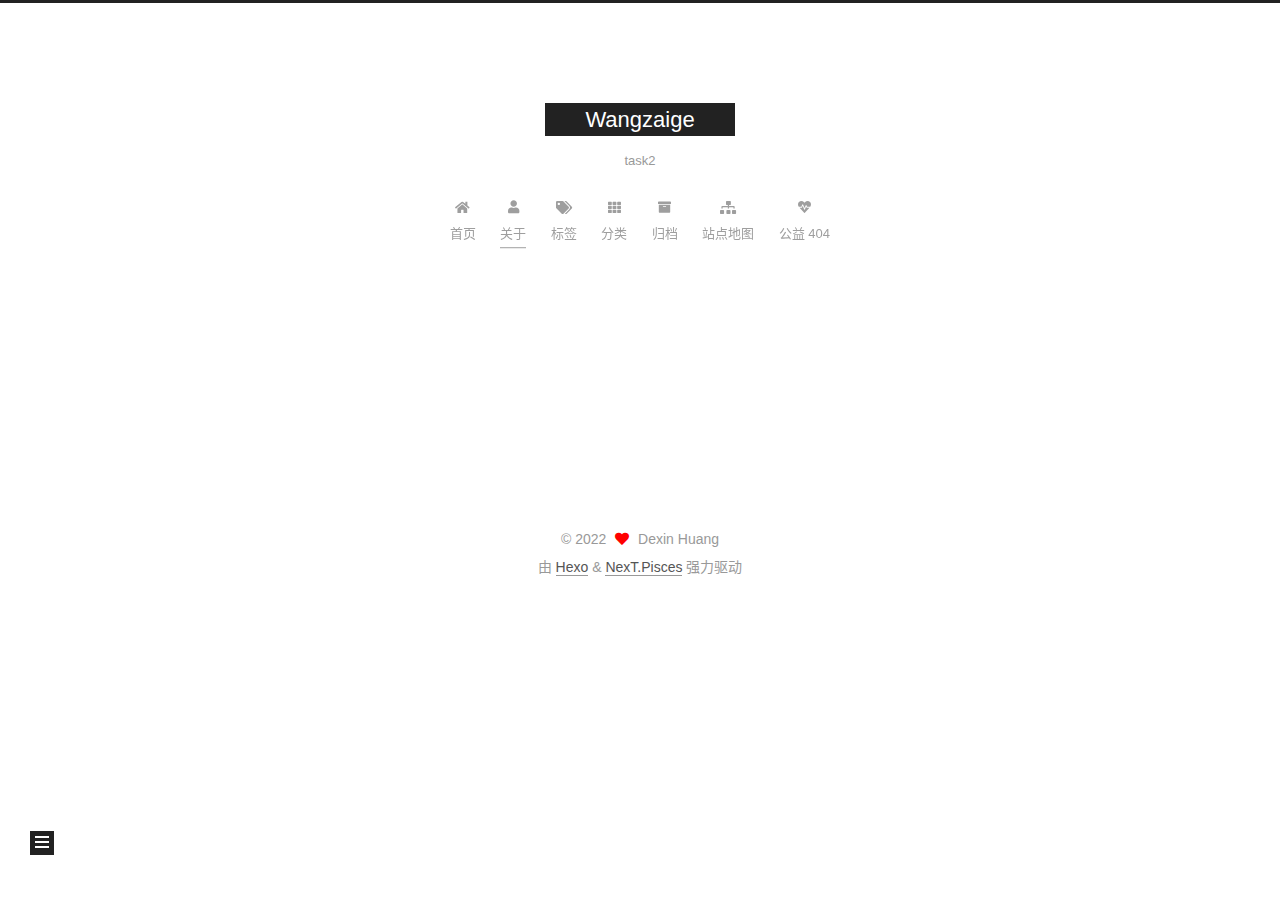
==== about/index.html @ 3ecdc61c "Site updated: 2022-09-15 17:42:38" ====
<!DOCTYPE html>
<html lang="zh-CN">
<head>
  <meta charset="UTF-8">
<meta name="viewport" content="width=device-width, initial-scale=1, maximum-scale=2">
<meta name="theme-color" content="#222">
<meta name="generator" content="Hexo 6.3.0">
  <link rel="apple-touch-icon" sizes="180x180" href="/images/apple-touch-icon-next.png">
  <link rel="icon" type="image/png" sizes="32x32" href="/images/favicon-32x32-next.png">
  <link rel="icon" type="image/png" sizes="16x16" href="/images/favicon-16x16-next.png">
  <link rel="mask-icon" href="/images/logo.svg" color="#222">

<link rel="stylesheet" href="/css/main.css">


<link rel="stylesheet" href="/lib/font-awesome/css/all.min.css">

<script id="hexo-configurations">
    var NexT = window.NexT || {};
    var CONFIG = {"hostname":"wangzaige88.github.io","root":"/","scheme":"Pisces","version":"7.8.0","exturl":false,"sidebar":{"position":"left","display":"post","padding":18,"offset":12,"onmobile":false},"copycode":{"enable":false,"show_result":false,"style":null},"back2top":{"enable":true,"sidebar":false,"scrollpercent":false},"bookmark":{"enable":false,"color":"#222","save":"auto"},"fancybox":false,"mediumzoom":false,"lazyload":false,"pangu":false,"comments":{"style":"tabs","active":null,"storage":true,"lazyload":false,"nav":null},"algolia":{"hits":{"per_page":10},"labels":{"input_placeholder":"Search for Posts","hits_empty":"We didn't find any results for the search: ${query}","hits_stats":"${hits} results found in ${time} ms"}},"localsearch":{"enable":false,"trigger":"auto","top_n_per_article":1,"unescape":false,"preload":false},"motion":{"enable":true,"async":false,"transition":{"post_block":"fadeIn","post_header":"slideDownIn","post_body":"slideDownIn","coll_header":"slideLeftIn","sidebar":"slideUpIn"}}};
  </script>

  <meta property="og:type" content="website">
<meta property="og:title" content="about">
<meta property="og:url" content="http://wangzaige88.github.io/about/index.html">
<meta property="og:site_name" content="Wangzaige">
<meta property="og:locale" content="zh_CN">
<meta property="article:published_time" content="2022-09-15T08:11:17.000Z">
<meta property="article:modified_time" content="2022-09-15T08:11:17.465Z">
<meta property="article:author" content="Dexin Huang">
<meta name="twitter:card" content="summary">

<link rel="canonical" href="http://wangzaige88.github.io/about/">


<script id="page-configurations">
  // https://hexo.io/docs/variables.html
  CONFIG.page = {
    sidebar: "",
    isHome : false,
    isPost : false,
    lang   : 'zh-CN'
  };
</script>

  <title>about | Wangzaige
</title>
  






  <noscript>
  <style>
  .use-motion .brand,
  .use-motion .menu-item,
  .sidebar-inner,
  .use-motion .post-block,
  .use-motion .pagination,
  .use-motion .comments,
  .use-motion .post-header,
  .use-motion .post-body,
  .use-motion .collection-header { opacity: initial; }

  .use-motion .site-title,
  .use-motion .site-subtitle {
    opacity: initial;
    top: initial;
  }

  .use-motion .logo-line-before i { left: initial; }
  .use-motion .logo-line-after i { right: initial; }
  </style>
</noscript>

<link rel="alternate" href="/atom.xml" title="Wangzaige" type="application/atom+xml">
</head>

<body itemscope itemtype="http://schema.org/WebPage">
  <div class="container use-motion">
    <div class="headband"></div>

    <header class="header" itemscope itemtype="http://schema.org/WPHeader">
      <div class="header-inner"><div class="site-brand-container">
  <div class="site-nav-toggle">
    <div class="toggle" aria-label="切换导航栏">
      <span class="toggle-line toggle-line-first"></span>
      <span class="toggle-line toggle-line-middle"></span>
      <span class="toggle-line toggle-line-last"></span>
    </div>
  </div>

  <div class="site-meta">

    <a href="/" class="brand" rel="start">
      <span class="logo-line-before"><i></i></span>
      <h1 class="site-title">Wangzaige</h1>
      <span class="logo-line-after"><i></i></span>
    </a>
      <p class="site-subtitle" itemprop="description">task2</p>
  </div>

  <div class="site-nav-right">
    <div class="toggle popup-trigger">
    </div>
  </div>
</div>




<nav class="site-nav">
  <ul id="menu" class="main-menu menu">
        <li class="menu-item menu-item-home">

    <a href="/" rel="section"><i class="fa fa-home fa-fw"></i>首页</a>

  </li>
        <li class="menu-item menu-item-about">

    <a href="/about/" rel="section"><i class="fa fa-user fa-fw"></i>关于</a>

  </li>
        <li class="menu-item menu-item-tags">

    <a href="/tags/" rel="section"><i class="fa fa-tags fa-fw"></i>标签</a>

  </li>
        <li class="menu-item menu-item-categories">

    <a href="/categories/" rel="section"><i class="fa fa-th fa-fw"></i>分类</a>

  </li>
        <li class="menu-item menu-item-archives">

    <a href="/archives/" rel="section"><i class="fa fa-archive fa-fw"></i>归档</a>

  </li>
        <li class="menu-item menu-item-sitemap">

    <a href="/sitemap.xml" rel="section"><i class="fa fa-sitemap fa-fw"></i>站点地图</a>

  </li>
        <li class="menu-item menu-item-commonweal">

    <a href="/404/" rel="section"><i class="fa fa-heartbeat fa-fw"></i>公益 404</a>

  </li>
  </ul>
</nav>




</div>
    </header>

    
  <div class="back-to-top">
    <i class="fa fa-arrow-up"></i>
    <span>0%</span>
  </div>


    <main class="main">
      <div class="main-inner">
        <div class="content-wrap">
          
  
  

          <div class="content page posts-expand">
            

    
    
    
    <div class="post-block" lang="zh-CN">
      <header class="post-header">

<h1 class="post-title" itemprop="name headline">about
</h1>

<div class="post-meta">
  

</div>

</header>

      
      
      
      <div class="post-body">
          
      </div>
      
      
      
    </div>
    

    
    
    


          </div>
          

<script>
  window.addEventListener('tabs:register', () => {
    let { activeClass } = CONFIG.comments;
    if (CONFIG.comments.storage) {
      activeClass = localStorage.getItem('comments_active') || activeClass;
    }
    if (activeClass) {
      let activeTab = document.querySelector(`a[href="#comment-${activeClass}"]`);
      if (activeTab) {
        activeTab.click();
      }
    }
  });
  if (CONFIG.comments.storage) {
    window.addEventListener('tabs:click', event => {
      if (!event.target.matches('.tabs-comment .tab-content .tab-pane')) return;
      let commentClass = event.target.classList[1];
      localStorage.setItem('comments_active', commentClass);
    });
  }
</script>

        </div>
          
  
  <div class="toggle sidebar-toggle">
    <span class="toggle-line toggle-line-first"></span>
    <span class="toggle-line toggle-line-middle"></span>
    <span class="toggle-line toggle-line-last"></span>
  </div>

  <aside class="sidebar">
    <div class="sidebar-inner">

      <ul class="sidebar-nav motion-element">
        <li class="sidebar-nav-toc">
          文章目录
        </li>
        <li class="sidebar-nav-overview">
          站点概览
        </li>
      </ul>

      <!--noindex-->
      <div class="post-toc-wrap sidebar-panel">
      </div>
      <!--/noindex-->

      <div class="site-overview-wrap sidebar-panel">
        <div class="site-author motion-element" itemprop="author" itemscope itemtype="http://schema.org/Person">
    <img class="site-author-image" itemprop="image" alt="Dexin Huang"
      src="/images/avatar.png">
  <p class="site-author-name" itemprop="name">Dexin Huang</p>
  <div class="site-description" itemprop="description"></div>
</div>
<div class="site-state-wrap motion-element">
  <nav class="site-state">
      <div class="site-state-item site-state-posts">
          <a href="/archives/">
        
          <span class="site-state-item-count">1</span>
          <span class="site-state-item-name">日志</span>
        </a>
      </div>
  </nav>
</div>



      </div>

    </div>
  </aside>
  <div id="sidebar-dimmer"></div>


      </div>
    </main>

    <footer class="footer">
      <div class="footer-inner">
        

        

<div class="copyright">
  
  &copy; 
  <span itemprop="copyrightYear">2022</span>
  <span class="with-love">
    <i class="fa fa-heart"></i>
  </span>
  <span class="author" itemprop="copyrightHolder">Dexin Huang</span>
</div>
  <div class="powered-by">由 <a href="https://hexo.io/" class="theme-link" rel="noopener" target="_blank">Hexo</a> & <a href="https://pisces.theme-next.org/" class="theme-link" rel="noopener" target="_blank">NexT.Pisces</a> 强力驱动
  </div>

        








      </div>
    </footer>
  </div>

  
  <script src="/lib/anime.min.js"></script>
  <script src="/lib/velocity/velocity.min.js"></script>
  <script src="/lib/velocity/velocity.ui.min.js"></script>

<script src="/js/utils.js"></script>

<script src="/js/motion.js"></script>


<script src="/js/schemes/pisces.js"></script>


<script src="/js/next-boot.js"></script>




  















  

  

</body>
</html>
---- css/main.css ----
:root {
  --body-bg-color: #fff;
  --content-bg-color: #fff;
  --card-bg-color: #f5f5f5;
  --text-color: #555;
  --blockquote-color: #666;
  --link-color: #555;
  --link-hover-color: #222;
  --brand-color: #fff;
  --brand-hover-color: #fff;
  --table-row-odd-bg-color: #f9f9f9;
  --table-row-hover-bg-color: #f5f5f5;
  --menu-item-bg-color: #f5f5f5;
  --btn-default-bg: #222;
  --btn-default-color: #fff;
  --btn-default-border-color: #222;
  --btn-default-hover-bg: #fff;
  --btn-default-hover-color: #222;
  --btn-default-hover-border-color: #222;
}
html {
  line-height: 1.15; /* 1 */
  -webkit-text-size-adjust: 100%; /* 2 */
}
body {
  margin: 0;
}
main {
  display: block;
}
h1 {
  font-size: 2em;
  margin: 0.67em 0;
}
hr {
  box-sizing: content-box; /* 1 */
  height: 0; /* 1 */
  overflow: visible; /* 2 */
}
pre {
  font-family: monospace, monospace; /* 1 */
  font-size: 1em; /* 2 */
}
a {
  background: transparent;
}
abbr[title] {
  border-bottom: none; /* 1 */
  text-decoration: underline; /* 2 */
  text-decoration: underline dotted; /* 2 */
}
b,
strong {
  font-weight: bolder;
}
code,
kbd,
samp {
  font-family: monospace, monospace; /* 1 */
  font-size: 1em; /* 2 */
}
small {
  font-size: 80%;
}
sub,
sup {
  font-size: 75%;
  line-height: 0;
  position: relative;
  vertical-align: baseline;
}
sub {
  bottom: -0.25em;
}
sup {
  top: -0.5em;
}
img {
  border-style: none;
}
button,
input,
optgroup,
select,
textarea {
  font-family: inherit; /* 1 */
  font-size: 100%; /* 1 */
  line-height: 1.15; /* 1 */
  margin: 0; /* 2 */
}
button,
input {
/* 1 */
  overflow: visible;
}
button,
select {
/* 1 */
  text-transform: none;
}
button,
[type='button'],
[type='reset'],
[type='submit'] {
  -webkit-appearance: button;
}
button::-moz-focus-inner,
[type='button']::-moz-focus-inner,
[type='reset']::-moz-focus-inner,
[type='submit']::-moz-focus-inner {
  border-style: none;
  padding: 0;
}
button:-moz-focusring,
[type='button']:-moz-focusring,
[type='reset']:-moz-focusring,
[type='submit']:-moz-focusring {
  outline: 1px dotted ButtonText;
}
fieldset {
  padding: 0.35em 0.75em 0.625em;
}
legend {
  box-sizing: border-box; /* 1 */
  color: inherit; /* 2 */
  display: table; /* 1 */
  max-width: 100%; /* 1 */
  padding: 0; /* 3 */
  white-space: normal; /* 1 */
}
progress {
  vertical-align: baseline;
}
textarea {
  overflow: auto;
}
[type='checkbox'],
[type='radio'] {
  box-sizing: border-box; /* 1 */
  padding: 0; /* 2 */
}
[type='number']::-webkit-inner-spin-button,
[type='number']::-webkit-outer-spin-button {
  height: auto;
}
[type='search'] {
  outline-offset: -2px; /* 2 */
  -webkit-appearance: textfield; /* 1 */
}
[type='search']::-webkit-search-decoration {
  -webkit-appearance: none;
}
::-webkit-file-upload-button {
  font: inherit; /* 2 */
  -webkit-appearance: button; /* 1 */
}
details {
  display: block;
}
summary {
  display: list-item;
}
template {
  display: none;
}
[hidden] {
  display: none;
}
::selection {
  background: #262a30;
  color: #eee;
}
html,
body {
  height: 100%;
}
body {
  background: var(--body-bg-color);
  color: var(--text-color);
  font-family: 'Lato', "PingFang SC", "Microsoft YaHei", sans-serif;
  font-size: 1em;
  line-height: 2;
}
@media (max-width: 991px) {
  body {
    padding-left: 0 !important;
    padding-right: 0 !important;
  }
}
h1,
h2,
h3,
h4,
h5,
h6 {
  font-family: 'Lato', "PingFang SC", "Microsoft YaHei", sans-serif;
  font-weight: bold;
  line-height: 1.5;
  margin: 20px 0 15px;
}
h1 {
  font-size: 1.5em;
}
h2 {
  font-size: 1.375em;
}
h3 {
  font-size: 1.25em;
}
h4 {
  font-size: 1.125em;
}
h5 {
  font-size: 1em;
}
h6 {
  font-size: 0.875em;
}
p {
  margin: 0 0 20px 0;
}
a,
span.exturl {
  border-bottom: 1px solid #999;
  color: var(--link-color);
  outline: 0;
  text-decoration: none;
  overflow-wrap: break-word;
  word-wrap: break-word;
  cursor: pointer;
}
a:hover,
span.exturl:hover {
  border-bottom-color: var(--link-hover-color);
  color: var(--link-hover-color);
}
iframe,
img,
video {
  display: block;
  margin-left: auto;
  margin-right: auto;
  max-width: 100%;
}
hr {
  background-image: repeating-linear-gradient(-45deg, #ddd, #ddd 4px, transparent 4px, transparent 8px);
  border: 0;
  height: 3px;
  margin: 40px 0;
}
blockquote {
  border-left: 4px solid #ddd;
  color: var(--blockquote-color);
  margin: 0;
  padding: 0 15px;
}
blockquote cite::before {
  content: '-';
  padding: 0 5px;
}
dt {
  font-weight: bold;
}
dd {
  margin: 0;
  padding: 0;
}
kbd {
  background-color: #f5f5f5;
  background-image: linear-gradient(#eee, #fff, #eee);
  border: 1px solid #ccc;
  border-radius: 0.2em;
  box-shadow: 0.1em 0.1em 0.2em rgba(0,0,0,0.1);
  color: #555;
  font-family: inherit;
  padding: 0.1em 0.3em;
  white-space: nowrap;
}
.table-container {
  overflow: auto;
}
table {
  border-collapse: collapse;
  border-spacing: 0;
  font-size: 0.875em;
  margin: 0 0 20px 0;
  width: 100%;
}
tbody tr:nth-of-type(odd) {
  background: var(--table-row-odd-bg-color);
}
tbody tr:hover {
  background: var(--table-row-hover-bg-color);
}
caption,
th,
td {
  font-weight: normal;
  padding: 8px;
  vertical-align: middle;
}
th,
td {
  border: 1px solid #ddd;
  border-bottom: 3px solid #ddd;
}
th {
  font-weight: 700;
  padding-bottom: 10px;
}
td {
  border-bottom-width: 1px;
}
.btn {
  background: var(--btn-default-bg);
  border: 2px solid var(--btn-default-border-color);
  border-radius: 0;
  color: var(--btn-default-color);
  display: inline-block;
  font-size: 0.875em;
  line-height: 2;
  padding: 0 20px;
  text-decoration: none;
  transition-property: background-color;
  transition-delay: 0s;
  transition-duration: 0.2s;
  transition-timing-function: ease-in-out;
}
.btn:hover {
  background: var(--btn-default-hover-bg);
  border-color: var(--btn-default-hover-border-color);
  color: var(--btn-default-hover-color);
}
.btn + .btn {
  margin: 0 0 8px 8px;
}
.btn .fa-fw {
  text-align: left;
  width: 1.285714285714286em;
}
.toggle {
  line-height: 0;
}
.toggle .toggle-line {
  background: #fff;
  display: inline-block;
  height: 2px;
  left: 0;
  position: relative;
  top: 0;
  transition: all 0.4s;
  vertical-align: top;
  width: 100%;
}
.toggle .toggle-line:not(:first-child) {
  margin-top: 3px;
}
.toggle.toggle-arrow .toggle-line-first {
  left: 50%;
  top: 2px;
  transform: rotate(45deg);
  width: 50%;
}
.toggle.toggle-arrow .toggle-line-middle {
  left: 2px;
  width: 90%;
}
.toggle.toggle-arrow .toggle-line-last {
  left: 50%;
  top: -2px;
  transform: rotate(-45deg);
  width: 50%;
}
.toggle.toggle-close .toggle-line-first {
  transform: rotate(-45deg);
  top: 5px;
}
.toggle.toggle-close .toggle-line-middle {
  opacity: 0;
}
.toggle.toggle-close .toggle-line-last {
  transform: rotate(45deg);
  top: -5px;
}
.highlight,
pre {
  background: #f7f7f7;
  color: #4d4d4c;
  line-height: 1.6;
  margin: 0 auto 20px;
}
pre,
code {
  font-family: consolas, Menlo, monospace, "PingFang SC", "Microsoft YaHei";
}
code {
  background: #eee;
  border-radius: 3px;
  color: #555;
  padding: 2px 4px;
  overflow-wrap: break-word;
  word-wrap: break-word;
}
.highlight *::selection {
  background: #d6d6d6;
}
.highlight pre {
  border: 0;
  margin: 0;
  padding: 10px 0;
}
.highlight table {
  border: 0;
  margin: 0;
  width: auto;
}
.highlight td {
  border: 0;
  padding: 0;
}
.highlight figcaption {
  background: #eff2f3;
  color: #4d4d4c;
  display: flex;
  font-size: 0.875em;
  justify-content: space-between;
  line-height: 1.2;
  padding: 0.5em;
}
.highlight figcaption a {
  color: #4d4d4c;
}
.highlight figcaption a:hover {
  border-bottom-color: #4d4d4c;
}
.highlight .gutter {
  -moz-user-select: none;
  -ms-user-select: none;
  -webkit-user-select: none;
  user-select: none;
}
.highlight .gutter pre {
  background: #eff2f3;
  color: #869194;
  padding-left: 10px;
  padding-right: 10px;
  text-align: right;
}
.highlight .code pre {
  background: #f7f7f7;
  padding-left: 10px;
  width: 100%;
}
.gist table {
  width: auto;
}
.gist table td {
  border: 0;
}
pre {
  overflow: auto;
  padding: 10px;
}
pre code {
  background: none;
  color: #4d4d4c;
  font-size: 0.875em;
  padding: 0;
  text-shadow: none;
}
pre .deletion {
  background: #fdd;
}
pre .addition {
  background: #dfd;
}
pre .meta {
  color: #eab700;
  -moz-user-select: none;
  -ms-user-select: none;
  -webkit-user-select: none;
  user-select: none;
}
pre .comment {
  color: #8e908c;
}
pre .variable,
pre .attribute,
pre .tag,
pre .name,
pre .regexp,
pre .ruby .constant,
pre .xml .tag .title,
pre .xml .pi,
pre .xml .doctype,
pre .html .doctype,
pre .css .id,
pre .css .class,
pre .css .pseudo {
  color: #c82829;
}
pre .number,
pre .preprocessor,
pre .built_in,
pre .builtin-name,
pre .literal,
pre .params,
pre .constant,
pre .command {
  color: #f5871f;
}
pre .ruby .class .title,
pre .css .rules .attribute,
pre .string,
pre .symbol,
pre .value,
pre .inheritance,
pre .header,
pre .ruby .symbol,
pre .xml .cdata,
pre .special,
pre .formula {
  color: #718c00;
}
pre .title,
pre .css .hexcolor {
  color: #3e999f;
}
pre .function,
pre .python .decorator,
pre .python .title,
pre .ruby .function .title,
pre .ruby .title .keyword,
pre .perl .sub,
pre .javascript .title,
pre .coffeescript .title {
  color: #4271ae;
}
pre .keyword,
pre .javascript .function {
  color: #8959a8;
}
.blockquote-center {
  border-left: none;
  margin: 40px 0;
  padding: 0;
  position: relative;
  text-align: center;
}
.blockquote-center .fa {
  display: block;
  opacity: 0.6;
  position: absolute;
  width: 100%;
}
.blockquote-center .fa-quote-left {
  border-top: 1px solid #ccc;
  text-align: left;
  top: -20px;
}
.blockquote-center .fa-quote-right {
  border-bottom: 1px solid #ccc;
  text-align: right;
  bottom: -20px;
}
.blockquote-center p,
.blockquote-center div {
  text-align: center;
}
.post-body .group-picture img {
  margin: 0 auto;
  padding: 0 3px;
}
.group-picture-row {
  margin-bottom: 6px;
  overflow: hidden;
}
.group-picture-column {
  float: left;
  margin-bottom: 10px;
}
.post-body .label {
  color: #555;
  display: inline;
  padding: 0 2px;
}
.post-body .label.default {
  background: #f0f0f0;
}
.post-body .label.primary {
  background: #efe6f7;
}
.post-body .label.info {
  background: #e5f2f8;
}
.post-body .label.success {
  background: #e7f4e9;
}
.post-body .label.warning {
  background: #fcf6e1;
}
.post-body .label.danger {
  background: #fae8eb;
}
.post-body .tabs {
  margin-bottom: 20px;
}
.post-body .tabs,
.tabs-comment {
  display: block;
  padding-top: 10px;
  position: relative;
}
.post-body .tabs ul.nav-tabs,
.tabs-comment ul.nav-tabs {
  display: flex;
  flex-wrap: wrap;
  margin: 0;
  margin-bottom: -1px;
  padding: 0;
}
@media (max-width: 413px) {
  .post-body .tabs ul.nav-tabs,
  .tabs-comment ul.nav-tabs {
    display: block;
    margin-bottom: 5px;
  }
}
.post-body .tabs ul.nav-tabs li.tab,
.tabs-comment ul.nav-tabs li.tab {
  border-bottom: 1px solid #ddd;
  border-left: 1px solid transparent;
  border-right: 1px solid transparent;
  border-top: 3px solid transparent;
  flex-grow: 1;
  list-style-type: none;
  border-radius: 0 0 0 0;
}
@media (max-width: 413px) {
  .post-body .tabs ul.nav-tabs li.tab,
  .tabs-comment ul.nav-tabs li.tab {
    border-bottom: 1px solid transparent;
    border-left: 3px solid transparent;
    border-right: 1px solid transparent;
    border-top: 1px solid transparent;
  }
}
@media (max-width: 413px) {
  .post-body .tabs ul.nav-tabs li.tab,
  .tabs-comment ul.nav-tabs li.tab {
    border-radius: 0;
  }
}
.post-body .tabs ul.nav-tabs li.tab a,
.tabs-comment ul.nav-tabs li.tab a {
  border-bottom: initial;
  display: block;
  line-height: 1.8;
  outline: 0;
  padding: 0.25em 0.75em;
  text-align: center;
  transition-delay: 0s;
  transition-duration: 0.2s;
  transition-timing-function: ease-out;
}
.post-body .tabs ul.nav-tabs li.tab a i,
.tabs-comment ul.nav-tabs li.tab a i {
  width: 1.285714285714286em;
}
.post-body .tabs ul.nav-tabs li.tab.active,
.tabs-comment ul.nav-tabs li.tab.active {
  border-bottom: 1px solid transparent;
  border-left: 1px solid #ddd;
  border-right: 1px solid #ddd;
  border-top: 3px solid #fc6423;
}
@media (max-width: 413px) {
  .post-body .tabs ul.nav-tabs li.tab.active,
  .tabs-comment ul.nav-tabs li.tab.active {
    border-bottom: 1px solid #ddd;
    border-left: 3px solid #fc6423;
    border-right: 1px solid #ddd;
    border-top: 1px solid #ddd;
  }
}
.post-body .tabs ul.nav-tabs li.tab.active a,
.tabs-comment ul.nav-tabs li.tab.active a {
  color: var(--link-color);
  cursor: default;
}
.post-body .tabs .tab-content .tab-pane,
.tabs-comment .tab-content .tab-pane {
  border: 1px solid #ddd;
  border-top: 0;
  padding: 20px 20px 0 20px;
  border-radius: 0;
}
.post-body .tabs .tab-content .tab-pane:not(.active),
.tabs-comment .tab-content .tab-pane:not(.active) {
  display: none;
}
.post-body .tabs .tab-content .tab-pane.active,
.tabs-comment .tab-content .tab-pane.active {
  display: block;
}
.post-body .tabs .tab-content .tab-pane.active:nth-of-type(1),
.tabs-comment .tab-content .tab-pane.active:nth-of-type(1) {
  border-radius: 0 0 0 0;
}
@media (max-width: 413px) {
  .post-body .tabs .tab-content .tab-pane.active:nth-of-type(1),
  .tabs-comment .tab-content .tab-pane.active:nth-of-type(1) {
    border-radius: 0;
  }
}
.post-body .note {
  border-radius: 3px;
  margin-bottom: 20px;
  padding: 1em;
  position: relative;
  border: 1px solid #eee;
  border-left-width: 5px;
}
.post-body .note h2,
.post-body .note h3,
.post-body .note h4,
.post-body .note h5,
.post-body .note h6 {
  margin-top: 0;
  border-bottom: initial;
  margin-bottom: 0;
  padding-top: 0;
}
.post-body .note p:first-child,
.post-body .note ul:first-child,
.post-body .note ol:first-child,
.post-body .note table:first-child,
.post-body .note pre:first-child,
.post-body .note blockquote:first-child,
.post-body .note img:first-child {
  margin-top: 0;
}
.post-body .note p:last-child,
.post-body .note ul:last-child,
.post-body .note ol:last-child,
.post-body .note table:last-child,
.post-body .note pre:last-child,
.post-body .note blockquote:last-child,
.post-body .note img:last-child {
  margin-bottom: 0;
}
.post-body .note.default {
  border-left-color: #777;
}
.post-body .note.default h2,
.post-body .note.default h3,
.post-body .note.default h4,
.post-body .note.default h5,
.post-body .note.default h6 {
  color: #777;
}
.post-body .note.primary {
  border-left-color: #6f42c1;
}
.post-body .note.primary h2,
.post-body .note.primary h3,
.post-body .note.primary h4,
.post-body .note.primary h5,
.post-body .note.primary h6 {
  color: #6f42c1;
}
.post-body .note.info {
  border-left-color: #428bca;
}
.post-body .note.info h2,
.post-body .note.info h3,
.post-body .note.info h4,
.post-body .note.info h5,
.post-body .note.info h6 {
  color: #428bca;
}
.post-body .note.success {
  border-left-color: #5cb85c;
}
.post-body .note.success h2,
.post-body .note.success h3,
.post-body .note.success h4,
.post-body .note.success h5,
.post-body .note.success h6 {
  color: #5cb85c;
}
.post-body .note.warning {
  border-left-color: #f0ad4e;
}
.post-body .note.warning h2,
.post-body .note.warning h3,
.post-body .note.warning h4,
.post-body .note.warning h5,
.post-body .note.warning h6 {
  color: #f0ad4e;
}
.post-body .note.danger {
  border-left-color: #d9534f;
}
.post-body .note.danger h2,
.post-body .note.danger h3,
.post-body .note.danger h4,
.post-body .note.danger h5,
.post-body .note.danger h6 {
  color: #d9534f;
}
.pagination .prev,
.pagination .next,
.pagination .page-number,
.pagination .space {
  display: inline-block;
  margin: 0 10px;
  padding: 0 11px;
  position: relative;
  top: -1px;
}
@media (max-width: 767px) {
  .pagination .prev,
  .pagination .next,
  .pagination .page-number,
  .pagination .space {
    margin: 0 5px;
  }
}
.pagination {
  border-top: 1px solid #eee;
  margin: 120px 0 0;
  text-align: center;
}
.pagination .prev,
.pagination .next,
.pagination .page-number {
  border-bottom: 0;
  border-top: 1px solid #eee;
  transition-property: border-color;
  transition-delay: 0s;
  transition-duration: 0.2s;
  transition-timing-function: ease-in-out;
}
.pagination .prev:hover,
.pagination .next:hover,
.pagination .page-number:hover {
  border-top-color: #222;
}
.pagination .space {
  margin: 0;
  padding: 0;
}
.pagination .prev {
  margin-left: 0;
}
.pagination .next {
  margin-right: 0;
}
.pagination .page-number.current {
  background: #ccc;
  border-top-color: #ccc;
  color: #fff;
}
@media (max-width: 767px) {
  .pagination {
    border-top: none;
  }
  .pagination .prev,
  .pagination .next,
  .pagination .page-number {
    border-bottom: 1px solid #eee;
    border-top: 0;
    margin-bottom: 10px;
    padding: 0 10px;
  }
  .pagination .prev:hover,
  .pagination .next:hover,
  .pagination .page-number:hover {
    border-bottom-color: #222;
  }
}
.comments {
  margin-top: 60px;
  overflow: hidden;
}
.comment-button-group {
  display: flex;
  flex-wrap: wrap-reverse;
  justify-content: center;
  margin: 1em 0;
}
.comment-button-group .comment-button {
  margin: 0.1em 0.2em;
}
.comment-button-group .comment-button.active {
  background: var(--btn-default-hover-bg);
  border-color: var(--btn-default-hover-border-color);
  color: var(--btn-default-hover-color);
}
.comment-position {
  display: none;
}
.comment-position.active {
  display: block;
}
.tabs-comment {
  background: var(--content-bg-color);
  margin-top: 4em;
  padding-top: 0;
}
.tabs-comment .comments {
  border: 0;
  box-shadow: none;
  margin-top: 0;
  padding-top: 0;
}
.container {
  min-height: 100%;
  position: relative;
}
.main-inner {
  margin: 0 auto;
  width: 700px;
}
@media (min-width: 1200px) {
  .main-inner {
    width: 800px;
  }
}
@media (min-width: 1600px) {
  .main-inner {
    width: 900px;
  }
}
@media (max-width: 767px) {
  .content-wrap {
    padding: 0 20px;
  }
}
.header {
  background: transparent;
}
.header-inner {
  margin: 0 auto;
  width: 700px;
}
@media (min-width: 1200px) {
  .header-inner {
    width: 800px;
  }
}
@media (min-width: 1600px) {
  .header-inner {
    width: 900px;
  }
}
.site-brand-container {
  display: flex;
  flex-shrink: 0;
  padding: 0 10px;
}
.headband {
  background: #222;
  height: 3px;
}
.site-meta {
  flex-grow: 1;
  text-align: center;
}
@media (max-width: 767px) {
  .site-meta {
    text-align: center;
  }
}
.brand {
  border-bottom: none;
  color: var(--brand-color);
  display: inline-block;
  line-height: 1.375em;
  padding: 0 40px;
  position: relative;
}
.brand:hover {
  color: var(--brand-hover-color);
}
.site-title {
  font-family: 'Lato', "PingFang SC", "Microsoft YaHei", sans-serif;
  font-size: 1.375em;
  font-weight: normal;
  margin: 0;
}
.site-subtitle {
  color: #999;
  font-size: 0.8125em;
  margin: 10px 0;
}
.use-motion .brand {
  opacity: 0;
}
.use-motion .site-title,
.use-motion .site-subtitle,
.use-motion .custom-logo-image {
  opacity: 0;
  position: relative;
  top: -10px;
}
.site-nav-toggle,
.site-nav-right {
  display: none;
}
@media (max-width: 767px) {
  .site-nav-toggle,
  .site-nav-right {
    display: flex;
    flex-direction: column;
    justify-content: center;
  }
}
.site-nav-toggle .toggle,
.site-nav-right .toggle {
  color: var(--text-color);
  padding: 10px;
  width: 22px;
}
.site-nav-toggle .toggle .toggle-line,
.site-nav-right .toggle .toggle-line {
  background: var(--text-color);
  border-radius: 1px;
}
.site-nav {
  display: block;
}
@media (max-width: 767px) {
  .site-nav {
    clear: both;
    display: none;
  }
}
.site-nav.site-nav-on {
  display: block;
}
.menu {
  margin-top: 20px;
  padding-left: 0;
  text-align: center;
}
.menu-item {
  display: inline-block;
  list-style: none;
  margin: 0 10px;
}
@media (max-width: 767px) {
  .menu-item {
    display: block;
    margin-top: 10px;
  }
  .menu-item.menu-item-search {
    display: none;
  }
}
.menu-item a,
.menu-item span.exturl {
  border-bottom: 0;
  display: block;
  font-size: 0.8125em;
  transition-property: border-color;
  transition-delay: 0s;
  transition-duration: 0.2s;
  transition-timing-function: ease-in-out;
}
@media (hover: none) {
  .menu-item a:hover,
  .menu-item span.exturl:hover {
    border-bottom-color: transparent !important;
  }
}
.menu-item .fa,
.menu-item .fab,
.menu-item .far,
.menu-item .fas {
  margin-right: 8px;
}
.menu-item .badge {
  display: inline-block;
  font-weight: bold;
  line-height: 1;
  margin-left: 0.35em;
  margin-top: 0.35em;
  text-align: center;
  white-space: nowrap;
}
@media (max-width: 767px) {
  .menu-item .badge {
    float: right;
    margin-left: 0;
  }
}
.menu-item-active a,
.menu .menu-item a:hover,
.menu .menu-item span.exturl:hover {
  background: var(--menu-item-bg-color);
}
.use-motion .menu-item {
  opacity: 0;
}
.sidebar {
  background: #222;
  bottom: 0;
  box-shadow: inset 0 2px 6px #000;
  position: fixed;
  top: 0;
}
@media (max-width: 991px) {
  .sidebar {
    display: none;
  }
}
.sidebar-inner {
  color: #999;
  padding: 18px 10px;
  text-align: center;
}
.cc-license {
  margin-top: 10px;
  text-align: center;
}
.cc-license .cc-opacity {
  border-bottom: none;
  opacity: 0.7;
}
.cc-license .cc-opacity:hover {
  opacity: 0.9;
}
.cc-license img {
  display: inline-block;
}
.site-author-image {
  border: 2px solid #333;
  display: block;
  margin: 0 auto;
  max-width: 96px;
  padding: 2px;
}
.site-author-name {
  color: #f5f5f5;
  font-weight: normal;
  margin: 5px 0 0;
  text-align: center;
}
.site-description {
  color: #999;
  font-size: 1em;
  margin-top: 5px;
  text-align: center;
}
.links-of-author {
  margin-top: 15px;
}
.links-of-author a,
.links-of-author span.exturl {
  border-bottom-color: #555;
  display: inline-block;
  font-size: 0.8125em;
  margin-bottom: 10px;
  margin-right: 10px;
  vertical-align: middle;
}
.links-of-author a::before,
.links-of-author span.exturl::before {
  background: #1de300;
  border-radius: 50%;
  content: ' ';
  display: inline-block;
  height: 4px;
  margin-right: 3px;
  vertical-align: middle;
  width: 4px;
}
.sidebar-button {
  margin-top: 15px;
}
.sidebar-button a {
  border: 1px solid #fc6423;
  border-radius: 4px;
  color: #fc6423;
  display: inline-block;
  padding: 0 15px;
}
.sidebar-button a .fa,
.sidebar-button a .fab,
.sidebar-button a .far,
.sidebar-button a .fas {
  margin-right: 5px;
}
.sidebar-button a:hover {
  background: #fc6423;
  border: 1px solid #fc6423;
  color: #fff;
}
.sidebar-button a:hover .fa,
.sidebar-button a:hover .fab,
.sidebar-button a:hover .far,
.sidebar-button a:hover .fas {
  color: #fff;
}
.links-of-blogroll {
  font-size: 0.8125em;
  margin-top: 10px;
}
.links-of-blogroll-title {
  font-size: 0.875em;
  font-weight: 600;
  margin-top: 0;
}
.links-of-blogroll-list {
  list-style: none;
  margin: 0;
  padding: 0;
}
#sidebar-dimmer {
  display: none;
}
@media (max-width: 767px) {
  #sidebar-dimmer {
    background: #000;
    display: block;
    height: 100%;
    left: 100%;
    opacity: 0;
    position: fixed;
    top: 0;
    width: 100%;
    z-index: 1100;
  }
  .sidebar-active + #sidebar-dimmer {
    opacity: 0.7;
    transform: translateX(-100%);
    transition: opacity 0.5s;
  }
}
.sidebar-nav {
  margin: 0;
  padding-bottom: 20px;
  padding-left: 0;
}
.sidebar-nav li {
  border-bottom: 1px solid transparent;
  color: #666;
  cursor: pointer;
  display: inline-block;
  font-size: 0.875em;
}
.sidebar-nav li.sidebar-nav-overview {
  margin-left: 10px;
}
.sidebar-nav li:hover {
  color: #f5f5f5;
}
.sidebar-nav .sidebar-nav-active {
  border-bottom-color: #87daff;
  color: #87daff;
}
.sidebar-nav .sidebar-nav-active:hover {
  color: #87daff;
}
.sidebar-panel {
  display: none;
  overflow-x: hidden;
  overflow-y: auto;
}
.sidebar-panel-active {
  display: block;
}
.sidebar-toggle {
  background: #222;
  bottom: 45px;
  cursor: pointer;
  height: 14px;
  left: 30px;
  padding: 5px;
  position: fixed;
  width: 14px;
  z-index: 1300;
}
@media (max-width: 991px) {
  .sidebar-toggle {
    left: 20px;
    opacity: 0.8;
    display: none;
  }
}
.sidebar-toggle:hover .toggle-line {
  background: #87daff;
}
.post-toc {
  font-size: 0.875em;
}
.post-toc ol {
  list-style: none;
  margin: 0;
  padding: 0 2px 5px 10px;
  text-align: left;
}
.post-toc ol > ol {
  padding-left: 0;
}
.post-toc ol a {
  transition-property: all;
  transition-delay: 0s;
  transition-duration: 0.2s;
  transition-timing-function: ease-in-out;
}
.post-toc .nav-item {
  line-height: 1.8;
  overflow: hidden;
  text-overflow: ellipsis;
  white-space: nowrap;
}
.post-toc .nav .nav-child {
  display: none;
}
.post-toc .nav .active > .nav-child {
  display: block;
}
.post-toc .nav .active-current > .nav-child {
  display: block;
}
.post-toc .nav .active-current > .nav-child > .nav-item {
  display: block;
}
.post-toc .nav .active > a {
  border-bottom-color: #87daff;
  color: #87daff;
}
.post-toc .nav .active-current > a {
  color: #87daff;
}
.post-toc .nav .active-current > a:hover {
  color: #87daff;
}
.site-state {
  display: flex;
  justify-content: center;
  line-height: 1.4;
  margin-top: 10px;
  overflow: hidden;
  text-align: center;
  white-space: nowrap;
}
.site-state-item {
  padding: 0 15px;
}
.site-state-item:not(:first-child) {
  border-left: 1px solid #333;
}
.site-state-item a {
  border-bottom: none;
}
.site-state-item-count {
  display: block;
  font-size: 1.25em;
  font-weight: 600;
  text-align: center;
}
.site-state-item-name {
  color: inherit;
  font-size: 0.875em;
}
.footer {
  color: #999;
  font-size: 0.875em;
  padding: 20px 0;
}
.footer.footer-fixed {
  bottom: 0;
  left: 0;
  position: absolute;
  right: 0;
}
.footer-inner {
  box-sizing: border-box;
  margin: 0 auto;
  text-align: center;
  width: 700px;
}
@media (min-width: 1200px) {
  .footer-inner {
    width: 800px;
  }
}
@media (min-width: 1600px) {
  .footer-inner {
    width: 900px;
  }
}
.languages {
  display: inline-block;
  font-size: 1.125em;
  position: relative;
}
.languages .lang-select-label span {
  margin: 0 0.5em;
}
.languages .lang-select {
  height: 100%;
  left: 0;
  opacity: 0;
  position: absolute;
  top: 0;
  width: 100%;
}
.with-love {
  color: #ff0000;
  display: inline-block;
  margin: 0 5px;
}
.powered-by,
.theme-info {
  display: inline-block;
}
@-moz-keyframes iconAnimate {
  0%, 100% {
    transform: scale(1);
  }
  10%, 30% {
    transform: scale(0.9);
  }
  20%, 40%, 60%, 80% {
    transform: scale(1.1);
  }
  50%, 70% {
    transform: scale(1.1);
  }
}
@-webkit-keyframes iconAnimate {
  0%, 100% {
    transform: scale(1);
  }
  10%, 30% {
    transform: scale(0.9);
  }
  20%, 40%, 60%, 80% {
    transform: scale(1.1);
  }
  50%, 70% {
    transform: scale(1.1);
  }
}
@-o-keyframes iconAnimate {
  0%, 100% {
    transform: scale(1);
  }
  10%, 30% {
    transform: scale(0.9);
  }
  20%, 40%, 60%, 80% {
    transform: scale(1.1);
  }
  50%, 70% {
    transform: scale(1.1);
  }
}
@keyframes iconAnimate {
  0%, 100% {
    transform: scale(1);
  }
  10%, 30% {
    transform: scale(0.9);
  }
  20%, 40%, 60%, 80% {
    transform: scale(1.1);
  }
  50%, 70% {
    transform: scale(1.1);
  }
}
.back-to-top {
  font-size: 12px;
  text-align: center;
  transition-delay: 0s;
  transition-duration: 0.2s;
  transition-timing-function: ease-in-out;
}
.back-to-top {
  background: #222;
  bottom: -100px;
  box-sizing: border-box;
  color: #fff;
  cursor: pointer;
  left: 30px;
  opacity: 1;
  padding: 0 6px;
  position: fixed;
  transition-property: bottom;
  z-index: 1300;
  width: 24px;
}
.back-to-top span {
  display: none;
}
.back-to-top:hover {
  color: #87daff;
}
.back-to-top.back-to-top-on {
  bottom: 19px;
}
@media (max-width: 991px) {
  .back-to-top {
    left: 20px;
    opacity: 0.8;
  }
}
.post-body {
  font-family: 'Lato', "PingFang SC", "Microsoft YaHei", sans-serif;
  overflow-wrap: break-word;
  word-wrap: break-word;
}
@media (min-width: 1200px) {
  .post-body {
    font-size: 1.125em;
  }
}
.post-body .exturl .fa {
  font-size: 0.875em;
  margin-left: 4px;
}
.post-body .image-caption,
.post-body .figure .caption {
  color: #999;
  font-size: 0.875em;
  font-weight: bold;
  line-height: 1;
  margin: -20px auto 15px;
  text-align: center;
}
.post-sticky-flag {
  display: inline-block;
  transform: rotate(30deg);
}
.post-button {
  margin-top: 40px;
  text-align: center;
}
.use-motion .post-block,
.use-motion .pagination,
.use-motion .comments {
  opacity: 0;
}
.use-motion .post-header {
  opacity: 0;
}
.use-motion .post-body {
  opacity: 0;
}
.use-motion .collection-header {
  opacity: 0;
}
.posts-collapse {
  margin-left: 35px;
  position: relative;
}
@media (max-width: 767px) {
  .posts-collapse {
    margin-left: 0px;
    margin-right: 0px;
  }
}
.posts-collapse .collection-title {
  font-size: 1.125em;
  position: relative;
}
.posts-collapse .collection-title::before {
  background: #999;
  border: 1px solid #fff;
  border-radius: 50%;
  content: ' ';
  height: 10px;
  left: 0;
  margin-left: -6px;
  margin-top: -4px;
  position: absolute;
  top: 50%;
  width: 10px;
}
.posts-collapse .collection-year {
  font-size: 1.5em;
  font-weight: bold;
  margin: 60px 0;
  position: relative;
}
.posts-collapse .collection-year::before {
  background: #bbb;
  border-radius: 50%;
  content: ' ';
  height: 8px;
  left: 0;
  margin-left: -4px;
  margin-top: -4px;
  position: absolute;
  top: 50%;
  width: 8px;
}
.posts-collapse .collection-header {
  display: block;
  margin: 0 0 0 20px;
}
.posts-collapse .collection-header small {
  color: #bbb;
  margin-left: 5px;
}
.posts-collapse .post-header {
  border-bottom: 1px dashed #ccc;
  margin: 30px 0;
  padding-left: 15px;
  position: relative;
  transition-property: border;
  transition-delay: 0s;
  transition-duration: 0.2s;
  transition-timing-function: ease-in-out;
}
.posts-collapse .post-header::before {
  background: #bbb;
  border: 1px solid #fff;
  border-radius: 50%;
  content: ' ';
  height: 6px;
  left: 0;
  margin-left: -4px;
  position: absolute;
  top: 0.75em;
  transition-property: background;
  width: 6px;
  transition-delay: 0s;
  transition-duration: 0.2s;
  transition-timing-function: ease-in-out;
}
.posts-collapse .post-header:hover {
  border-bottom-color: #666;
}
.posts-collapse .post-header:hover::before {
  background: #222;
}
.posts-collapse .post-meta {
  display: inline;
  font-size: 0.75em;
  margin-right: 10px;
}
.posts-collapse .post-title {
  display: inline;
}
.posts-collapse .post-title a,
.posts-collapse .post-title span.exturl {
  border-bottom: none;
  color: var(--link-color);
}
.posts-collapse .post-title .fa-external-link-alt {
  font-size: 0.875em;
  margin-left: 5px;
}
.posts-collapse::before {
  background: #f5f5f5;
  content: ' ';
  height: 100%;
  left: 0;
  margin-left: -2px;
  position: absolute;
  top: 1.25em;
  width: 4px;
}
.post-eof {
  background: #ccc;
  height: 1px;
  margin: 80px auto 60px;
  text-align: center;
  width: 8%;
}
.post-block:last-of-type .post-eof {
  display: none;
}
.content {
  padding-top: 40px;
}
@media (min-width: 992px) {
  .post-body {
    text-align: justify;
  }
}
@media (max-width: 991px) {
  .post-body {
    text-align: justify;
  }
}
.post-body h1,
.post-body h2,
.post-body h3,
.post-body h4,
.post-body h5,
.post-body h6 {
  padding-top: 10px;
}
.post-body h1 .header-anchor,
.post-body h2 .header-anchor,
.post-body h3 .header-anchor,
.post-body h4 .header-anchor,
.post-body h5 .header-anchor,
.post-body h6 .header-anchor {
  border-bottom-style: none;
  color: #ccc;
  float: right;
  margin-left: 10px;
  visibility: hidden;
}
.post-body h1 .header-anchor:hover,
.post-body h2 .header-anchor:hover,
.post-body h3 .header-anchor:hover,
.post-body h4 .header-anchor:hover,
.post-body h5 .header-anchor:hover,
.post-body h6 .header-anchor:hover {
  color: inherit;
}
.post-body h1:hover .header-anchor,
.post-body h2:hover .header-anchor,
.post-body h3:hover .header-anchor,
.post-body h4:hover .header-anchor,
.post-body h5:hover .header-anchor,
.post-body h6:hover .header-anchor {
  visibility: visible;
}
.post-body iframe,
.post-body img,
.post-body video {
  margin-bottom: 20px;
}
.post-body .video-container {
  height: 0;
  margin-bottom: 20px;
  overflow: hidden;
  padding-top: 75%;
  position: relative;
  width: 100%;
}
.post-body .video-container iframe,
.post-body .video-container object,
.post-body .video-container embed {
  height: 100%;
  left: 0;
  margin: 0;
  position: absolute;
  top: 0;
  width: 100%;
}
.post-gallery {
  align-items: center;
  display: grid;
  grid-gap: 10px;
  grid-template-columns: 1fr 1fr 1fr;
  margin-bottom: 20px;
}
@media (max-width: 767px) {
  .post-gallery {
    grid-template-columns: 1fr 1fr;
  }
}
.post-gallery a {
  border: 0;
}
.post-gallery img {
  margin: 0;
}
.posts-expand .post-header {
  font-size: 1.125em;
}
.posts-expand .post-title {
  font-size: 1.5em;
  font-weight: normal;
  margin: initial;
  text-align: center;
  overflow-wrap: break-word;
  word-wrap: break-word;
}
.posts-expand .post-title-link {
  border-bottom: none;
  color: var(--link-color);
  display: inline-block;
  position: relative;
  vertical-align: top;
}
.posts-expand .post-title-link::before {
  background: var(--link-color);
  bottom: 0;
  content: '';
  height: 2px;
  left: 0;
  position: absolute;
  transform: scaleX(0);
  visibility: hidden;
  width: 100%;
  transition-delay: 0s;
  transition-duration: 0.2s;
  transition-timing-function: ease-in-out;
}
.posts-expand .post-title-link:hover::before {
  transform: scaleX(1);
  visibility: visible;
}
.posts-expand .post-title-link .fa-external-link-alt {
  font-size: 0.875em;
  margin-left: 5px;
}
.posts-expand .post-meta {
  color: #999;
  font-family: 'Lato', "PingFang SC", "Microsoft YaHei", sans-serif;
  font-size: 0.75em;
  margin: 3px 0 60px 0;
  text-align: center;
}
.posts-expand .post-meta .post-description {
  font-size: 0.875em;
  margin-top: 2px;
}
.posts-expand .post-meta time {
  border-bottom: 1px dashed #999;
  cursor: pointer;
}
.post-meta .post-meta-item + .post-meta-item::before {
  content: '|';
  margin: 0 0.5em;
}
.post-meta-divider {
  margin: 0 0.5em;
}
.post-meta-item-icon {
  margin-right: 3px;
}
@media (max-width: 991px) {
  .post-meta-item-icon {
    display: inline-block;
  }
}
@media (max-width: 991px) {
  .post-meta-item-text {
    display: none;
  }
}
.post-nav {
  border-top: 1px solid #eee;
  display: flex;
  justify-content: space-between;
  margin-top: 15px;
  padding: 10px 5px 0;
}
.post-nav-item {
  flex: 1;
}
.post-nav-item a {
  border-bottom: none;
  display: block;
  font-size: 0.875em;
  line-height: 1.6;
  position: relative;
}
.post-nav-item a:active {
  top: 2px;
}
.post-nav-item .fa {
  font-size: 0.75em;
}
.post-nav-item:first-child {
  margin-right: 15px;
}
.post-nav-item:first-child .fa {
  margin-right: 5px;
}
.post-nav-item:last-child {
  margin-left: 15px;
  text-align: right;
}
.post-nav-item:last-child .fa {
  margin-left: 5px;
}
.rtl.post-body p,
.rtl.post-body a,
.rtl.post-body h1,
.rtl.post-body h2,
.rtl.post-body h3,
.rtl.post-body h4,
.rtl.post-body h5,
.rtl.post-body h6,
.rtl.post-body li,
.rtl.post-body ul,
.rtl.post-body ol {
  direction: rtl;
  font-family: UKIJ Ekran;
}
.rtl.post-title {
  font-family: UKIJ Ekran;
}
.post-tags {
  margin-top: 40px;
  text-align: center;
}
.post-tags a {
  display: inline-block;
  font-size: 0.8125em;
}
.post-tags a:not(:last-child) {
  margin-right: 10px;
}
.post-widgets {
  border-top: 1px solid #eee;
  margin-top: 15px;
  text-align: center;
}
.wp_rating {
  height: 20px;
  line-height: 20px;
  margin-top: 10px;
  padding-top: 6px;
  text-align: center;
}
.social-like {
  display: flex;
  font-size: 0.875em;
  justify-content: center;
  text-align: center;
}
.reward-container {
  margin: 20px auto;
  padding: 10px 0;
  text-align: center;
  width: 90%;
}
.reward-container button {
  background: transparent;
  border: 1px solid #fc6423;
  border-radius: 0;
  color: #fc6423;
  cursor: pointer;
  line-height: 2;
  outline: 0;
  padding: 0 15px;
  vertical-align: text-top;
}
.reward-container button:hover {
  background: #fc6423;
  border: 1px solid transparent;
  color: #fa9366;
}
#qr {
  padding-top: 20px;
}
#qr a {
  border: 0;
}
#qr img {
  display: inline-block;
  margin: 0.8em 2em 0 2em;
  max-width: 100%;
  width: 180px;
}
#qr p {
  text-align: center;
}
.category-all-page .category-all-title {
  text-align: center;
}
.category-all-page .category-all {
  margin-top: 20px;
}
.category-all-page .category-list {
  list-style: none;
  margin: 0;
  padding: 0;
}
.category-all-page .category-list-item {
  margin: 5px 10px;
}
.category-all-page .category-list-count {
  color: #bbb;
}
.category-all-page .category-list-count::before {
  content: ' (';
  display: inline;
}
.category-all-page .category-list-count::after {
  content: ') ';
  display: inline;
}
.category-all-page .category-list-child {
  padding-left: 10px;
}
.event-list {
  padding: 0;
}
.event-list hr {
  background: #222;
  margin: 20px 0 45px 0;
}
.event-list hr::after {
  background: #222;
  color: #fff;
  content: 'NOW';
  display: inline-block;
  font-weight: bold;
  padding: 0 5px;
  text-align: right;
}
.event-list .event {
  background: #222;
  margin: 20px 0;
  min-height: 40px;
  padding: 15px 0 15px 10px;
}
.event-list .event .event-summary {
  color: #fff;
  margin: 0;
  padding-bottom: 3px;
}
.event-list .event .event-summary::before {
  animation: dot-flash 1s alternate infinite ease-in-out;
  color: #fff;
  content: '\f111';
  display: inline-block;
  font-size: 10px;
  margin-right: 25px;
  vertical-align: middle;
  font-family: 'Font Awesome 5 Free';
  font-weight: 900;
}
.event-list .event .event-relative-time {
  color: #bbb;
  display: inline-block;
  font-size: 12px;
  font-weight: normal;
  padding-left: 12px;
}
.event-list .event .event-details {
  color: #fff;
  display: block;
  line-height: 18px;
  margin-left: 56px;
  padding-bottom: 6px;
  padding-top: 3px;
  text-indent: -24px;
}
.event-list .event .event-details::before {
  color: #fff;
  display: inline-block;
  margin-right: 9px;
  text-align: center;
  text-indent: 0;
  width: 14px;
  font-family: 'Font Awesome 5 Free';
  font-weight: 900;
}
.event-list .event .event-details.event-location::before {
  content: '\f041';
}
.event-list .event .event-details.event-duration::before {
  content: '\f017';
}
.event-list .event-past {
  background: #f5f5f5;
}
.event-list .event-past .event-summary,
.event-list .event-past .event-details {
  color: #bbb;
  opacity: 0.9;
}
.event-list .event-past .event-summary::before,
.event-list .event-past .event-details::before {
  animation: none;
  color: #bbb;
}
@-moz-keyframes dot-flash {
  from {
    opacity: 1;
    transform: scale(1);
  }
  to {
    opacity: 0;
    transform: scale(0.8);
  }
}
@-webkit-keyframes dot-flash {
  from {
    opacity: 1;
    transform: scale(1);
  }
  to {
    opacity: 0;
    transform: scale(0.8);
  }
}
@-o-keyframes dot-flash {
  from {
    opacity: 1;
    transform: scale(1);
  }
  to {
    opacity: 0;
    transform: scale(0.8);
  }
}
@keyframes dot-flash {
  from {
    opacity: 1;
    transform: scale(1);
  }
  to {
    opacity: 0;
    transform: scale(0.8);
  }
}
ul.breadcrumb {
  font-size: 0.75em;
  list-style: none;
  margin: 1em 0;
  padding: 0 2em;
  text-align: center;
}
ul.breadcrumb li {
  display: inline;
}
ul.breadcrumb li + li::before {
  content: '/\00a0';
  font-weight: normal;
  padding: 0.5em;
}
ul.breadcrumb li + li:last-child {
  font-weight: bold;
}
.tag-cloud {
  text-align: center;
}
.tag-cloud a {
  display: inline-block;
  margin: 10px;
}
.tag-cloud a:hover {
  color: var(--link-hover-color) !important;
}
@media (max-width: 767px) {
  .header-inner,
  .main-inner,
  .footer-inner {
    width: auto;
  }
}
.header-inner {
  padding-top: 100px;
}
@media (max-width: 767px) {
  .header-inner {
    padding-top: 50px;
  }
}
.main-inner {
  padding-bottom: 60px;
}
.content {
  padding-top: 70px;
}
@media (max-width: 767px) {
  .content {
    padding-top: 35px;
  }
}
embed {
  display: block;
  margin: 0 auto 25px auto;
}
.custom-logo .site-meta-headline {
  text-align: center;
}
.custom-logo .site-title {
  color: #222;
  margin: 10px auto 0;
}
.custom-logo .site-title a {
  border: 0;
}
.custom-logo-image {
  background: #fff;
  margin: 0 auto;
  max-width: 150px;
  padding: 5px;
}
.brand {
  background: var(--btn-default-bg);
}
@media (max-width: 767px) {
  .site-nav {
    border-bottom: 1px solid #ddd;
    border-top: 1px solid #ddd;
    left: 0;
    margin: 0;
    padding: 0;
    width: 100%;
  }
}
@media (max-width: 767px) {
  .menu {
    text-align: left;
  }
}
.menu-item-active a,
.menu .menu-item a:hover,
.menu .menu-item span.exturl:hover {
  background: transparent;
  border-bottom: 1px solid var(--link-hover-color) !important;
}
@media (max-width: 767px) {
  .menu-item-active a,
  .menu .menu-item a:hover,
  .menu .menu-item span.exturl:hover {
    border-bottom: 1px dotted #ddd !important;
  }
}
@media (max-width: 767px) {
  .menu .menu-item {
    margin: 0 10px;
  }
}
.menu .menu-item a,
.menu .menu-item span.exturl {
  border-bottom: 1px solid transparent;
}
@media (max-width: 767px) {
  .menu .menu-item a,
  .menu .menu-item span.exturl {
    padding: 5px 10px;
  }
}
@media (min-width: 768px) {
  .menu .menu-item .fa,
  .menu .menu-item .fab,
  .menu .menu-item .far,
  .menu .menu-item .fas {
    display: block;
    line-height: 2;
    margin-right: 0;
    width: 100%;
  }
}
.menu .menu-item .badge {
  background: #eee;
  padding: 1px 4px;
}
.sub-menu {
  margin: 10px 0;
}
.sub-menu .menu-item {
  display: inline-block;
}
.sidebar {
  left: -320px;
}
.sidebar.sidebar-active {
  left: 0;
}
.sidebar {
  width: 320px;
  z-index: 1200;
  transition-delay: 0s;
  transition-duration: 0.2s;
  transition-timing-function: ease-out;
}
.sidebar a,
.sidebar span.exturl {
  border-bottom-color: #555;
  color: #999;
}
.sidebar a:hover,
.sidebar span.exturl:hover {
  border-bottom-color: #eee;
  color: #eee;
}
.links-of-blogroll-item {
  padding: 2px 10px;
}
.links-of-blogroll-item a,
.links-of-blogroll-item span.exturl {
  box-sizing: border-box;
  display: inline-block;
  max-width: 280px;
  overflow: hidden;
  text-overflow: ellipsis;
  white-space: nowrap;
}
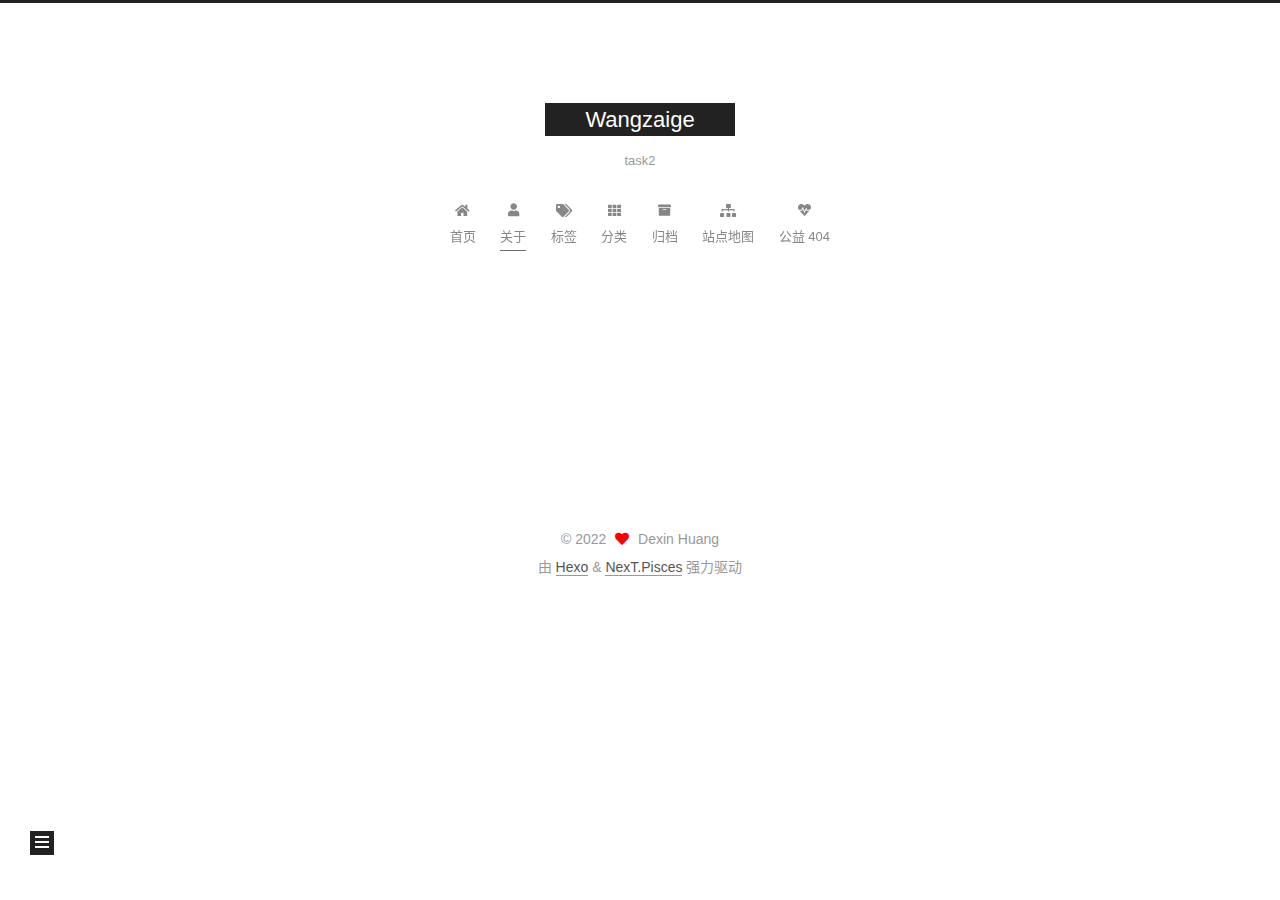
==== commit f8e78e9c: "Site updated: 2022-09-18 00:03:01" ====
--- a/about/index.html
+++ b/about/index.html
@@ -21,12 +21,12 @@
   </script>
 
   <meta property="og:type" content="website">
-<meta property="og:title" content="about">
+<meta property="og:title" content="敬请期待">
 <meta property="og:url" content="http://wangzaige88.github.io/about/index.html">
 <meta property="og:site_name" content="Wangzaige">
 <meta property="og:locale" content="zh_CN">
 <meta property="article:published_time" content="2022-09-15T08:11:17.000Z">
-<meta property="article:modified_time" content="2022-09-15T08:11:17.465Z">
+<meta property="article:modified_time" content="2022-09-17T15:59:41.582Z">
 <meta property="article:author" content="Dexin Huang">
 <meta name="twitter:card" content="summary">
 
@@ -43,7 +43,7 @@
   };
 </script>
 
-  <title>about | Wangzaige
+  <title>敬请期待 | Wangzaige
 </title>
   
 
@@ -180,7 +180,7 @@
     <div class="post-block" lang="zh-CN">
       <header class="post-header">
 
-<h1 class="post-title" itemprop="name headline">about
+<h1 class="post-title" itemprop="name headline">敬请期待
 </h1>
 
 <div class="post-meta">
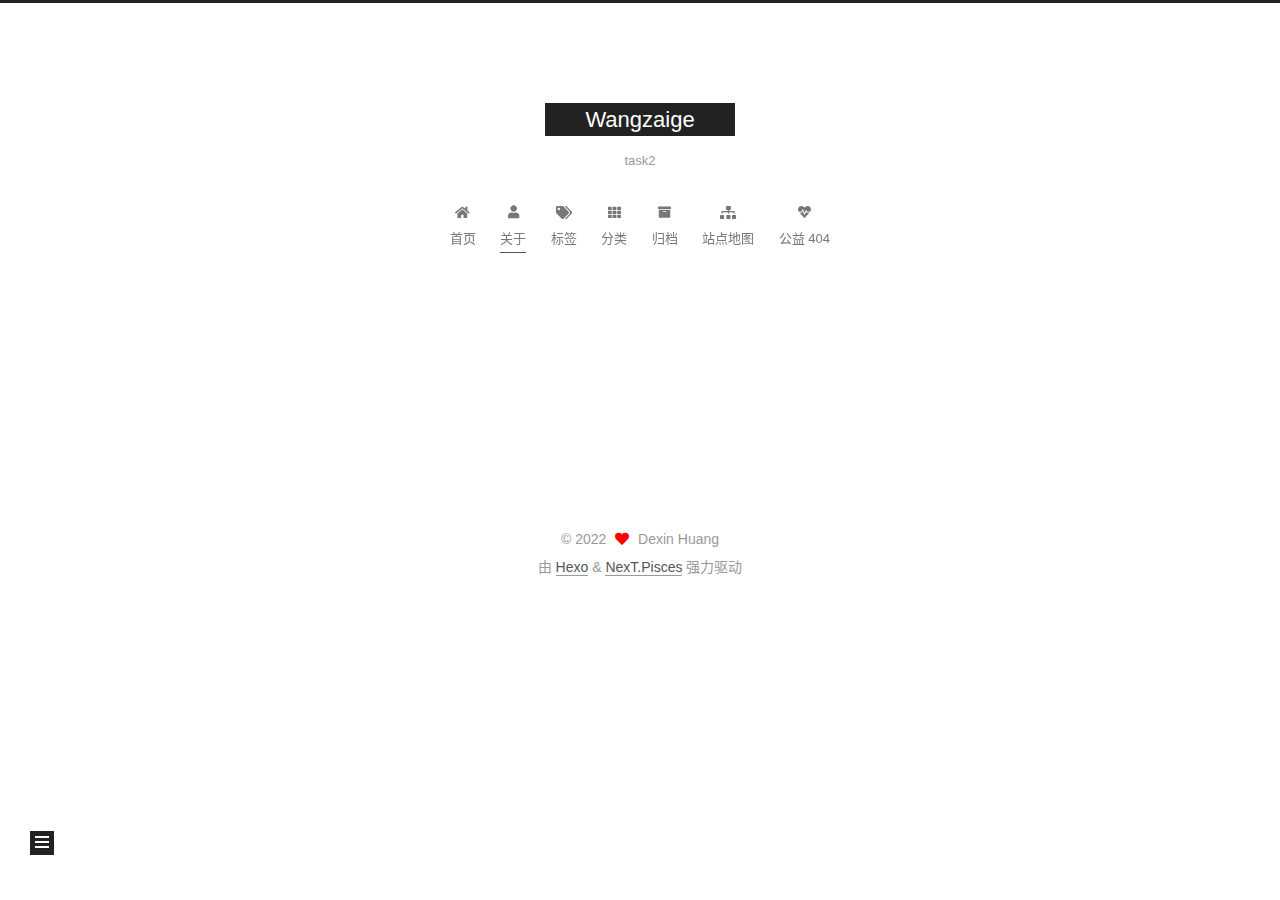
==== commit 061e797e: "Site updated: 2022-09-18 00:22:51" ====
--- a/about/index.html
+++ b/about/index.html
@@ -276,6 +276,11 @@
       </div>
   </nav>
 </div>
+  <div class="links-of-author motion-element">
+      <span class="links-of-author-item">
+        <a href="https://github.com/wangzaige88.github.io" title="GitHub → https:&#x2F;&#x2F;github.com&#x2F;wangzaige88.github.io" rel="noopener" target="_blank"><i class="fab fa-github fa-fw"></i>GitHub</a>
+      </span>
+  </div>
 
 
 
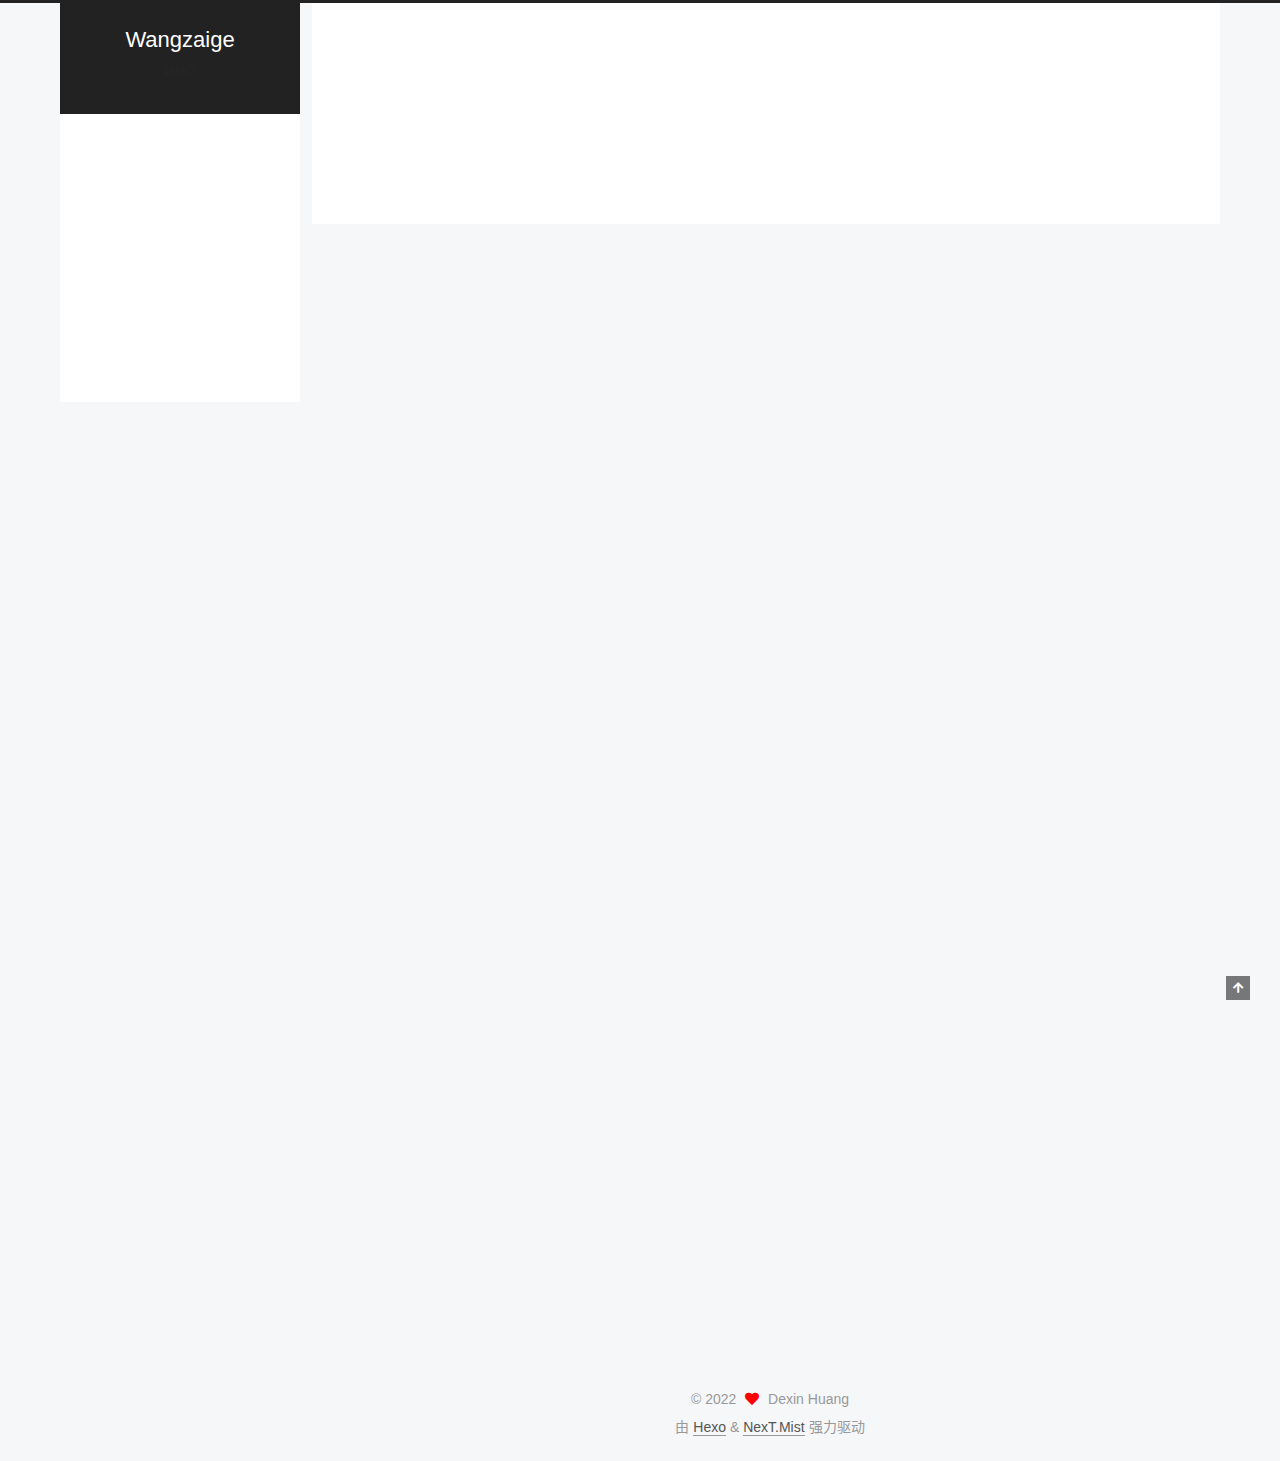
==== commit be1912ce: "Site updated: 2022-09-18 00:30:09" ====
--- a/about/index.html
+++ b/about/index.html
@@ -17,7 +17,7 @@
 
 <script id="hexo-configurations">
     var NexT = window.NexT || {};
-    var CONFIG = {"hostname":"wangzaige88.github.io","root":"/","scheme":"Pisces","version":"7.8.0","exturl":false,"sidebar":{"position":"left","display":"post","padding":18,"offset":12,"onmobile":false},"copycode":{"enable":false,"show_result":false,"style":null},"back2top":{"enable":true,"sidebar":false,"scrollpercent":false},"bookmark":{"enable":false,"color":"#222","save":"auto"},"fancybox":false,"mediumzoom":false,"lazyload":false,"pangu":false,"comments":{"style":"tabs","active":null,"storage":true,"lazyload":false,"nav":null},"algolia":{"hits":{"per_page":10},"labels":{"input_placeholder":"Search for Posts","hits_empty":"We didn't find any results for the search: ${query}","hits_stats":"${hits} results found in ${time} ms"}},"localsearch":{"enable":false,"trigger":"auto","top_n_per_article":1,"unescape":false,"preload":false},"motion":{"enable":true,"async":false,"transition":{"post_block":"fadeIn","post_header":"slideDownIn","post_body":"slideDownIn","coll_header":"slideLeftIn","sidebar":"slideUpIn"}}};
+    var CONFIG = {"hostname":"wangzaige88.github.io","root":"/","scheme":"Mist","version":"7.8.0","exturl":false,"sidebar":{"position":"left","display":"post","padding":18,"offset":12,"onmobile":false},"copycode":{"enable":false,"show_result":false,"style":null},"back2top":{"enable":true,"sidebar":false,"scrollpercent":false},"bookmark":{"enable":false,"color":"#222","save":"auto"},"fancybox":false,"mediumzoom":false,"lazyload":false,"pangu":false,"comments":{"style":"tabs","active":null,"storage":true,"lazyload":false,"nav":null},"algolia":{"hits":{"per_page":10},"labels":{"input_placeholder":"Search for Posts","hits_empty":"We didn't find any results for the search: ${query}","hits_stats":"${hits} results found in ${time} ms"}},"localsearch":{"enable":false,"trigger":"auto","top_n_per_article":1,"unescape":false,"preload":false},"motion":{"enable":true,"async":false,"transition":{"post_block":"fadeIn","post_header":"slideDownIn","post_body":"slideDownIn","coll_header":"slideLeftIn","sidebar":"slideUpIn"}}};
   </script>
 
   <meta property="og:type" content="website">
@@ -309,7 +309,7 @@
   </span>
   <span class="author" itemprop="copyrightHolder">Dexin Huang</span>
 </div>
-  <div class="powered-by">由 <a href="https://hexo.io/" class="theme-link" rel="noopener" target="_blank">Hexo</a> & <a href="https://pisces.theme-next.org/" class="theme-link" rel="noopener" target="_blank">NexT.Pisces</a> 强力驱动
+  <div class="powered-by">由 <a href="https://hexo.io/" class="theme-link" rel="noopener" target="_blank">Hexo</a> & <a href="https://mist.theme-next.org/" class="theme-link" rel="noopener" target="_blank">NexT.Mist</a> 强力驱动
   </div>
 
         
@@ -335,7 +335,7 @@
 <script src="/js/motion.js"></script>
 
 
-<script src="/js/schemes/pisces.js"></script>
+<script src="/js/schemes/muse.js"></script>
 
 
 <script src="/js/next-boot.js"></script>
--- a/css/main.css
+++ b/css/main.css
@@ -1,5 +1,5 @@
 :root {
-  --body-bg-color: #fff;
+  --body-bg-color: #f5f7f9;
   --content-bg-color: #fff;
   --card-bg-color: #f5f5f5;
   --text-color: #555;
@@ -11,11 +11,11 @@
   --table-row-odd-bg-color: #f9f9f9;
   --table-row-hover-bg-color: #f5f5f5;
   --menu-item-bg-color: #f5f5f5;
-  --btn-default-bg: #222;
-  --btn-default-color: #fff;
-  --btn-default-border-color: #222;
-  --btn-default-hover-bg: #fff;
-  --btn-default-hover-color: #222;
+  --btn-default-bg: #fff;
+  --btn-default-color: #555;
+  --btn-default-border-color: #555;
+  --btn-default-hover-bg: #222;
+  --btn-default-hover-color: #fff;
   --btn-default-hover-border-color: #222;
 }
 html {
@@ -314,7 +314,7 @@
 .btn {
   background: var(--btn-default-bg);
   border: 2px solid var(--btn-default-border-color);
-  border-radius: 0;
+  border-radius: 2px;
   color: var(--btn-default-color);
   display: inline-block;
   font-size: 0.875em;
@@ -921,16 +921,16 @@
 }
 .main-inner {
   margin: 0 auto;
-  width: 700px;
+  width: calc(100% - 20px);
 }
 @media (min-width: 1200px) {
   .main-inner {
-    width: 800px;
+    width: 1160px;
   }
 }
 @media (min-width: 1600px) {
   .main-inner {
-    width: 900px;
+    width: 73%;
   }
 }
 @media (max-width: 767px) {
@@ -943,16 +943,16 @@
 }
 .header-inner {
   margin: 0 auto;
-  width: 700px;
+  width: calc(100% - 20px);
 }
 @media (min-width: 1200px) {
   .header-inner {
-    width: 800px;
+    width: 1160px;
   }
 }
 @media (min-width: 1600px) {
   .header-inner {
-    width: 900px;
+    width: 73%;
   }
 }
 .site-brand-container {
@@ -991,7 +991,7 @@
   margin: 0;
 }
 .site-subtitle {
-  color: #999;
+  color: #ddd;
   font-size: 0.8125em;
   margin: 10px 0;
 }
@@ -1136,22 +1136,29 @@
   display: inline-block;
 }
 .site-author-image {
-  border: 2px solid #333;
+  border: 1px solid #eee;
   display: block;
   margin: 0 auto;
-  max-width: 96px;
+  max-width: 120px;
   padding: 2px;
+  border-radius: 50%;
+}
+.site-author-image {
+  transition: transform 1s ease-out;
+}
+.site-author-image:hover {
+  transform: rotateZ(360deg);
 }
 .site-author-name {
-  color: #f5f5f5;
-  font-weight: normal;
-  margin: 5px 0 0;
+  color: var(--text-color);
+  font-weight: 600;
+  margin: 0;
   text-align: center;
 }
 .site-description {
   color: #999;
-  font-size: 1em;
-  margin-top: 5px;
+  font-size: 0.8125em;
+  margin-top: 0;
   text-align: center;
 }
 .links-of-author {
@@ -1168,7 +1175,7 @@
 }
 .links-of-author a::before,
 .links-of-author span.exturl::before {
-  background: #1de300;
+  background: #ffbd29;
   border-radius: 50%;
   content: ' ';
   display: inline-block;
@@ -1246,7 +1253,7 @@
 }
 .sidebar-nav li {
   border-bottom: 1px solid transparent;
-  color: #666;
+  color: var(--text-color);
   cursor: pointer;
   display: inline-block;
   font-size: 0.875em;
@@ -1255,14 +1262,14 @@
   margin-left: 10px;
 }
 .sidebar-nav li:hover {
-  color: #f5f5f5;
+  color: #fc6423;
 }
 .sidebar-nav .sidebar-nav-active {
-  border-bottom-color: #87daff;
-  color: #87daff;
+  border-bottom-color: #fc6423;
+  color: #fc6423;
 }
 .sidebar-nav .sidebar-nav-active:hover {
-  color: #87daff;
+  color: #fc6423;
 }
 .sidebar-panel {
   display: none;
@@ -1291,7 +1298,7 @@
   }
 }
 .sidebar-toggle:hover .toggle-line {
-  background: #87daff;
+  background: #fc6423;
 }
 .post-toc {
   font-size: 0.875em;
@@ -1330,14 +1337,14 @@
   display: block;
 }
 .post-toc .nav .active > a {
-  border-bottom-color: #87daff;
-  color: #87daff;
+  border-bottom-color: #fc6423;
+  color: #fc6423;
 }
 .post-toc .nav .active-current > a {
-  color: #87daff;
+  color: #fc6423;
 }
 .post-toc .nav .active-current > a:hover {
-  color: #87daff;
+  color: #fc6423;
 }
 .site-state {
   display: flex;
@@ -1352,20 +1359,20 @@
   padding: 0 15px;
 }
 .site-state-item:not(:first-child) {
-  border-left: 1px solid #333;
+  border-left: 1px solid #eee;
 }
 .site-state-item a {
   border-bottom: none;
 }
 .site-state-item-count {
   display: block;
-  font-size: 1.25em;
+  font-size: 1em;
   font-weight: 600;
   text-align: center;
 }
 .site-state-item-name {
-  color: inherit;
-  font-size: 0.875em;
+  color: #999;
+  font-size: 0.8125em;
 }
 .footer {
   color: #999;
@@ -1382,16 +1389,16 @@
   box-sizing: border-box;
   margin: 0 auto;
   text-align: center;
-  width: 700px;
+  width: calc(100% - 20px);
 }
 @media (min-width: 1200px) {
   .footer-inner {
-    width: 800px;
+    width: 1160px;
   }
 }
 @media (min-width: 1600px) {
   .footer-inner {
-    width: 900px;
+    width: 73%;
   }
 }
 .languages {
@@ -1489,7 +1496,7 @@
   color: #fff;
   cursor: pointer;
   left: 30px;
-  opacity: 1;
+  opacity: 0.6;
   padding: 0 6px;
   position: fixed;
   transition-property: bottom;
@@ -1500,10 +1507,10 @@
   display: none;
 }
 .back-to-top:hover {
-  color: #87daff;
+  color: #fc6423;
 }
 .back-to-top.back-to-top-on {
-  bottom: 19px;
+  bottom: 30px;
 }
 @media (max-width: 991px) {
   .back-to-top {
@@ -2141,151 +2148,301 @@
 .tag-cloud a:hover {
   color: var(--link-hover-color) !important;
 }
-@media (max-width: 767px) {
-  .header-inner,
-  .main-inner,
+.header {
+  margin: 0 auto;
+  position: relative;
+  width: calc(100% - 20px);
+}
+@media (min-width: 1200px) {
+  .header {
+    width: 1160px;
+  }
+}
+@media (min-width: 1600px) {
+  .header {
+    width: 73%;
+  }
+}
+@media (max-width: 991px) {
+  .header {
+    width: auto;
+  }
+}
+.header-inner {
+  background: var(--content-bg-color);
+  border-radius: initial;
+  box-shadow: initial;
+  overflow: hidden;
+  padding: 0;
+  position: absolute;
+  top: 0;
+  width: 240px;
+}
+@media (min-width: 1200px) {
+  .header-inner {
+    width: 240px;
+  }
+}
+@media (max-width: 991px) {
+  .header-inner {
+    border-radius: initial;
+    position: relative;
+    width: auto;
+  }
+}
+.main-inner {
+  align-items: flex-start;
+  display: flex;
+  justify-content: space-between;
+  flex-direction: row-reverse;
+}
+@media (max-width: 991px) {
+  .main-inner {
+    width: auto;
+  }
+}
+.content-wrap {
+  background: var(--content-bg-color);
+  border-radius: initial;
+  box-shadow: initial;
+  box-sizing: border-box;
+  padding: 40px;
+  width: calc(100% - 252px);
+}
+@media (max-width: 991px) {
+  .content-wrap {
+    border-radius: initial;
+    padding: 20px;
+    width: 100%;
+  }
+}
+.footer-inner {
+  padding-left: 260px;
+}
+.back-to-top {
+  left: auto;
+  right: 30px;
+}
+@media (max-width: 991px) {
+  .back-to-top {
+    right: 20px;
+  }
+}
+@media (max-width: 991px) {
   .footer-inner {
+    padding-left: 0;
+    padding-right: 0;
     width: auto;
   }
 }
-.header-inner {
-  padding-top: 100px;
-}
-@media (max-width: 767px) {
-  .header-inner {
-    padding-top: 50px;
-  }
-}
-.main-inner {
-  padding-bottom: 60px;
-}
-.content {
-  padding-top: 70px;
-}
-@media (max-width: 767px) {
-  .content {
-    padding-top: 35px;
-  }
-}
-embed {
+.site-brand-container {
+  background: #222;
+}
+@media (max-width: 991px) {
+  .site-brand-container {
+    box-shadow: 0 0 16px rgba(0,0,0,0.5);
+  }
+}
+.site-meta {
+  padding: 20px 0;
+}
+.brand {
+  padding: 0;
+}
+.site-subtitle {
+  margin: 10px 10px 0;
+}
+.custom-logo-image {
+  margin-top: 20px;
+}
+@media (max-width: 991px) {
+  .custom-logo-image {
+    display: none;
+  }
+}
+@media (min-width: 768px) and (max-width: 991px) {
+  .site-nav-toggle,
+  .site-nav-right {
+    display: flex;
+    flex-direction: column;
+    justify-content: center;
+  }
+}
+.site-nav-toggle .toggle,
+.site-nav-right .toggle {
+  color: #fff;
+}
+.site-nav-toggle .toggle .toggle-line,
+.site-nav-right .toggle .toggle-line {
+  background: #fff;
+}
+@media (min-width: 768px) and (max-width: 991px) {
+  .site-nav {
+    display: none;
+  }
+}
+.menu .menu-item {
   display: block;
-  margin: 0 auto 25px auto;
-}
-.custom-logo .site-meta-headline {
-  text-align: center;
-}
-.custom-logo .site-title {
-  color: #222;
-  margin: 10px auto 0;
-}
-.custom-logo .site-title a {
-  border: 0;
-}
-.custom-logo-image {
-  background: #fff;
-  margin: 0 auto;
-  max-width: 150px;
-  padding: 5px;
-}
-.brand {
-  background: var(--btn-default-bg);
-}
-@media (max-width: 767px) {
-  .site-nav {
-    border-bottom: 1px solid #ddd;
-    border-top: 1px solid #ddd;
-    left: 0;
-    margin: 0;
-    padding: 0;
-    width: 100%;
-  }
-}
-@media (max-width: 767px) {
-  .menu {
-    text-align: left;
-  }
-}
-.menu-item-active a,
-.menu .menu-item a:hover,
-.menu .menu-item span.exturl:hover {
-  background: transparent;
-  border-bottom: 1px solid var(--link-hover-color) !important;
-}
-@media (max-width: 767px) {
-  .menu-item-active a,
-  .menu .menu-item a:hover,
-  .menu .menu-item span.exturl:hover {
-    border-bottom: 1px dotted #ddd !important;
-  }
-}
-@media (max-width: 767px) {
-  .menu .menu-item {
-    margin: 0 10px;
-  }
+  margin: 0;
 }
 .menu .menu-item a,
 .menu .menu-item span.exturl {
-  border-bottom: 1px solid transparent;
-}
-@media (max-width: 767px) {
-  .menu .menu-item a,
-  .menu .menu-item span.exturl {
-    padding: 5px 10px;
-  }
-}
-@media (min-width: 768px) {
-  .menu .menu-item .fa,
-  .menu .menu-item .fab,
-  .menu .menu-item .far,
-  .menu .menu-item .fas {
-    display: block;
-    line-height: 2;
-    margin-right: 0;
-    width: 100%;
+  padding: 5px 20px;
+  position: relative;
+  text-align: left;
+  transition-property: background-color;
+}
+@media (max-width: 991px) {
+  .menu .menu-item.menu-item-search {
+    display: none;
   }
 }
 .menu .menu-item .badge {
-  background: #eee;
-  padding: 1px 4px;
+  background: #ccc;
+  border-radius: 10px;
+  color: #fff;
+  float: right;
+  padding: 2px 5px;
+  text-shadow: 1px 1px 0 rgba(0,0,0,0.1);
+  vertical-align: middle;
+}
+.main-menu .menu-item-active a::after {
+  background: #bbb;
+  border-radius: 50%;
+  content: ' ';
+  height: 6px;
+  margin-top: -3px;
+  position: absolute;
+  right: 15px;
+  top: 50%;
+  width: 6px;
 }
 .sub-menu {
-  margin: 10px 0;
+  background: var(--content-bg-color);
+  border-bottom: 1px solid #ddd;
+  margin: 0;
+  padding: 6px 0;
 }
 .sub-menu .menu-item {
   display: inline-block;
 }
+.sub-menu .menu-item a,
+.sub-menu .menu-item span.exturl {
+  background: transparent;
+  margin: 5px 10px;
+  padding: initial;
+}
+.sub-menu .menu-item a:hover,
+.sub-menu .menu-item span.exturl:hover {
+  background: transparent;
+  color: #fc6423;
+}
+.sub-menu .menu-item-active a {
+  border-bottom-color: #fc6423;
+  color: #fc6423;
+}
+.sub-menu .menu-item-active a:hover {
+  border-bottom-color: #fc6423;
+}
 .sidebar {
-  left: -320px;
-}
-.sidebar.sidebar-active {
-  left: 0;
-}
-.sidebar {
-  width: 320px;
-  z-index: 1200;
-  transition-delay: 0s;
-  transition-duration: 0.2s;
-  transition-timing-function: ease-out;
-}
-.sidebar a,
-.sidebar span.exturl {
-  border-bottom-color: #555;
-  color: #999;
-}
-.sidebar a:hover,
-.sidebar span.exturl:hover {
-  border-bottom-color: #eee;
-  color: #eee;
-}
-.links-of-blogroll-item {
-  padding: 2px 10px;
-}
-.links-of-blogroll-item a,
-.links-of-blogroll-item span.exturl {
+  background: var(--body-bg-color);
+  box-shadow: none;
+  margin-top: 100%;
+  position: static;
+  width: 240px;
+}
+@media (max-width: 991px) {
+  .sidebar {
+    display: none;
+  }
+}
+.sidebar-toggle {
+  display: none;
+}
+.sidebar-inner {
+  background: var(--content-bg-color);
+  border-radius: initial;
+  box-shadow: initial;
+  box-sizing: border-box;
+  color: var(--text-color);
+  width: 240px;
+  opacity: 0;
+}
+.sidebar-inner.affix {
+  position: fixed;
+  top: 12px;
+}
+.sidebar-inner.affix-bottom {
+  position: absolute;
+}
+.site-state-item {
+  padding: 0 10px;
+}
+.sidebar-button {
+  border-bottom: 1px dotted #ccc;
+  border-top: 1px dotted #ccc;
+  margin-top: 10px;
+  text-align: center;
+}
+.sidebar-button a {
+  border: 0;
+  color: #fc6423;
+  display: block;
+}
+.sidebar-button a:hover {
+  background: none;
+  border: 0;
+  color: #e34603;
+}
+.sidebar-button a:hover .fa,
+.sidebar-button a:hover .fab,
+.sidebar-button a:hover .far,
+.sidebar-button a:hover .fas {
+  color: #e34603;
+}
+.links-of-author {
+  display: flex;
+  flex-wrap: wrap;
+  margin-top: 10px;
+  justify-content: center;
+}
+.links-of-author-item {
+  margin: 5px 0 0;
+  width: 50%;
+}
+.links-of-author-item a,
+.links-of-author-item span.exturl {
   box-sizing: border-box;
   display: inline-block;
-  max-width: 280px;
+  margin-bottom: 0;
+  margin-right: 0;
+  max-width: 216px;
   overflow: hidden;
+  padding: 0 5px;
   text-overflow: ellipsis;
   white-space: nowrap;
 }
+.links-of-author-item a,
+.links-of-author-item span.exturl {
+  border-bottom: none;
+  display: block;
+  text-decoration: none;
+}
+.links-of-author-item a::before,
+.links-of-author-item span.exturl::before {
+  display: none;
+}
+.links-of-author-item a:hover,
+.links-of-author-item span.exturl:hover {
+  background: var(--body-bg-color);
+  border-radius: 4px;
+}
+.links-of-author-item .fa,
+.links-of-author-item .fab,
+.links-of-author-item .far,
+.links-of-author-item .fas {
+  margin-right: 2px;
+}
+.links-of-blogroll-item {
+  padding: 0;
+}
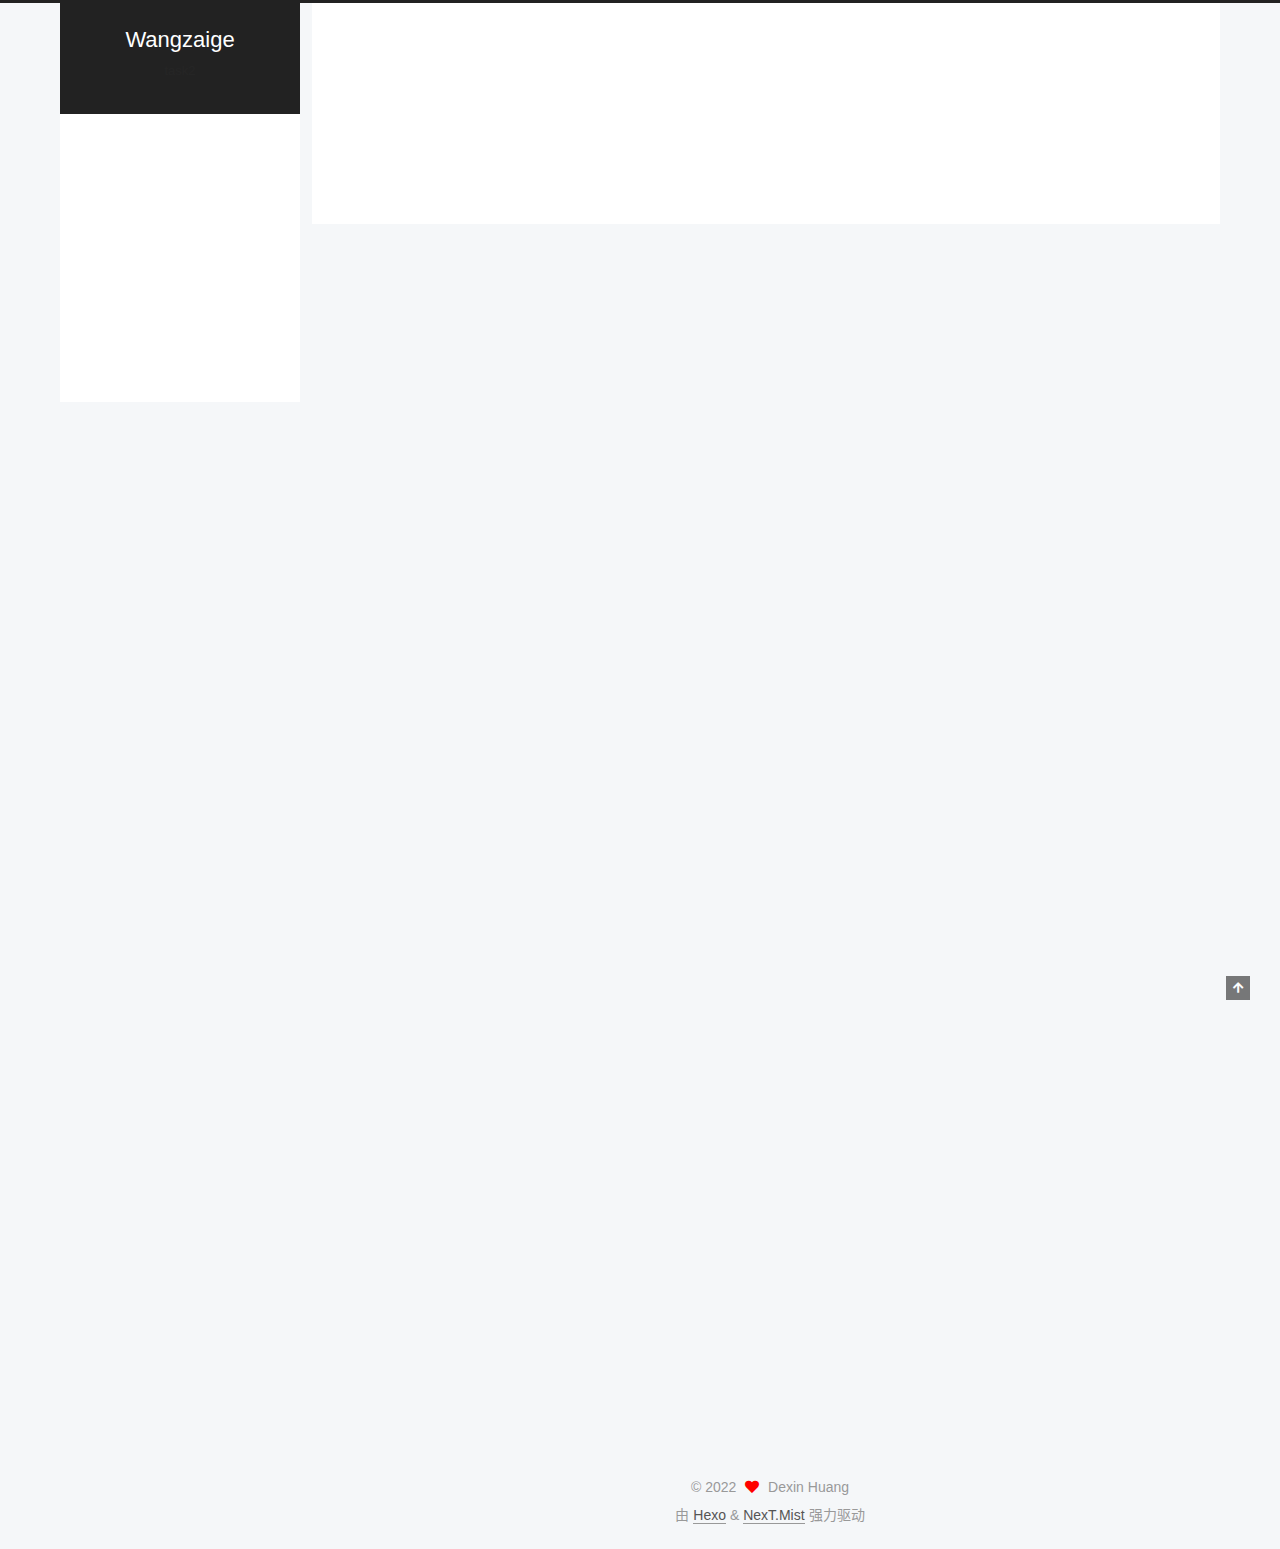
==== commit 2a587e17: "Site updated: 2022-09-18 00:32:31" ====
--- a/about/index.html
+++ b/about/index.html
@@ -261,7 +261,7 @@
       <div class="site-overview-wrap sidebar-panel">
         <div class="site-author motion-element" itemprop="author" itemscope itemtype="http://schema.org/Person">
     <img class="site-author-image" itemprop="image" alt="Dexin Huang"
-      src="/images/avatar.png">
+      src="/images/aratar.png">
   <p class="site-author-name" itemprop="name">Dexin Huang</p>
   <div class="site-description" itemprop="description"></div>
 </div>
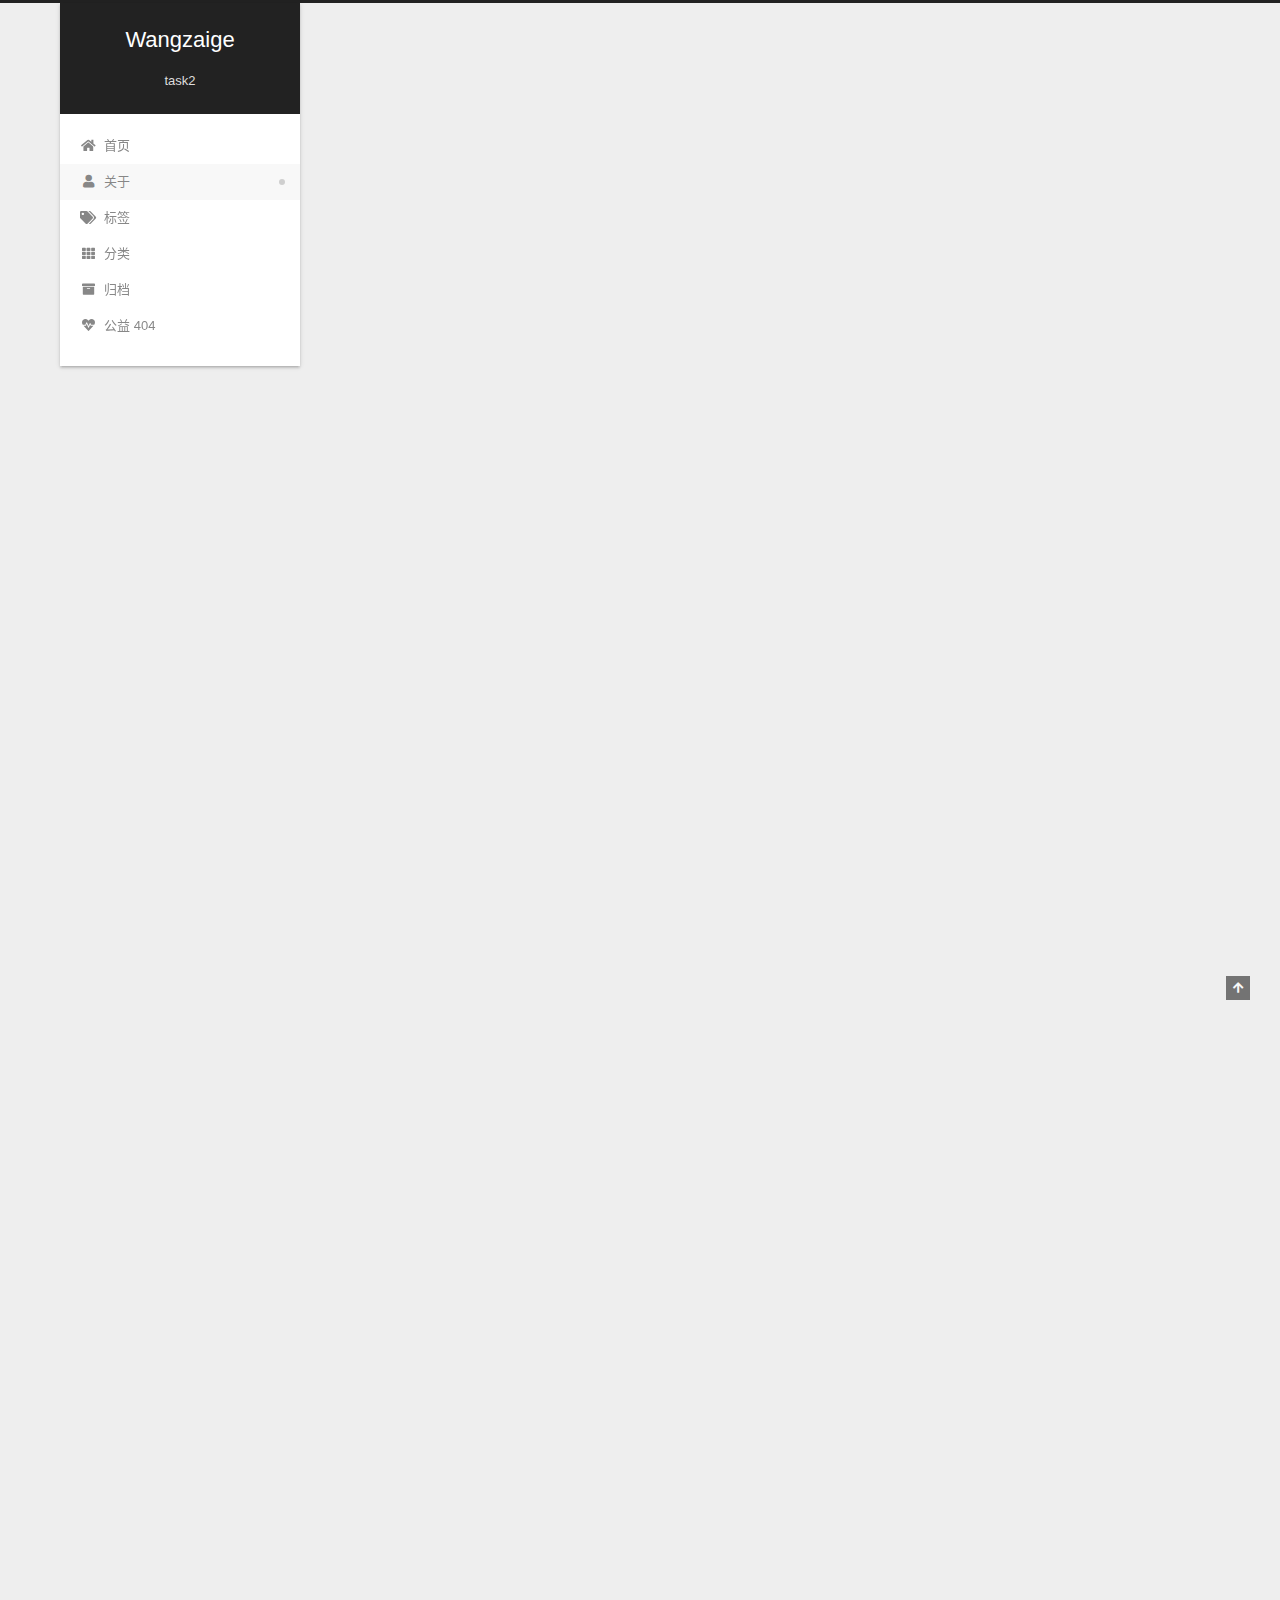
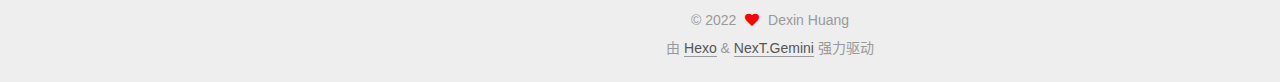
==== commit 35c7a3ed: "Site updated: 2022-09-18 01:34:53" ====
--- a/about/index.html
+++ b/about/index.html
@@ -17,16 +17,18 @@
 
 <script id="hexo-configurations">
     var NexT = window.NexT || {};
-    var CONFIG = {"hostname":"wangzaige88.github.io","root":"/","scheme":"Mist","version":"7.8.0","exturl":false,"sidebar":{"position":"left","display":"post","padding":18,"offset":12,"onmobile":false},"copycode":{"enable":false,"show_result":false,"style":null},"back2top":{"enable":true,"sidebar":false,"scrollpercent":false},"bookmark":{"enable":false,"color":"#222","save":"auto"},"fancybox":false,"mediumzoom":false,"lazyload":false,"pangu":false,"comments":{"style":"tabs","active":null,"storage":true,"lazyload":false,"nav":null},"algolia":{"hits":{"per_page":10},"labels":{"input_placeholder":"Search for Posts","hits_empty":"We didn't find any results for the search: ${query}","hits_stats":"${hits} results found in ${time} ms"}},"localsearch":{"enable":false,"trigger":"auto","top_n_per_article":1,"unescape":false,"preload":false},"motion":{"enable":true,"async":false,"transition":{"post_block":"fadeIn","post_header":"slideDownIn","post_body":"slideDownIn","coll_header":"slideLeftIn","sidebar":"slideUpIn"}}};
+    var CONFIG = {"hostname":"wangzaige88.github.io","root":"/","scheme":"Gemini","version":"7.8.0","exturl":false,"sidebar":{"position":"left","display":"post","padding":18,"offset":12,"onmobile":false},"copycode":{"enable":false,"show_result":false,"style":null},"back2top":{"enable":true,"sidebar":false,"scrollpercent":false},"bookmark":{"enable":false,"color":"#222","save":"auto"},"fancybox":false,"mediumzoom":false,"lazyload":false,"pangu":false,"comments":{"style":"tabs","active":null,"storage":true,"lazyload":false,"nav":null},"algolia":{"hits":{"per_page":10},"labels":{"input_placeholder":"Search for Posts","hits_empty":"We didn't find any results for the search: ${query}","hits_stats":"${hits} results found in ${time} ms"}},"localsearch":{"enable":false,"trigger":"auto","top_n_per_article":1,"unescape":false,"preload":false},"motion":{"enable":true,"async":false,"transition":{"post_block":"fadeIn","post_header":"slideDownIn","post_body":"slideDownIn","coll_header":"slideLeftIn","sidebar":"slideUpIn"}}};
   </script>
 
-  <meta property="og:type" content="website">
-<meta property="og:title" content="敬请期待">
+  <meta name="description" content="一、自我介绍我是黄德鑫，2020级计算机类03班，选择计算机这专业其一是不想浪费高考的那点分，其二是单纯认为今后㊒更多的money( *￣▽￣)。是高考分数恰好能够到达福大计算机系的门槛，并且就业前景好，薪资待遇高，于是选择这个专业。 兴趣爱好 🏀业余时间偶尔篮球对抗一下解解压 🎦啥都不想做的时候非常好打发时间，也能从中获得感悟 🦾适度健身能够给自己更好的精神状态 二、自我评估对于学习经常处">
+<meta property="og:type" content="website">
+<meta property="og:title" content="HELLO!">
 <meta property="og:url" content="http://wangzaige88.github.io/about/index.html">
 <meta property="og:site_name" content="Wangzaige">
+<meta property="og:description" content="一、自我介绍我是黄德鑫，2020级计算机类03班，选择计算机这专业其一是不想浪费高考的那点分，其二是单纯认为今后㊒更多的money( *￣▽￣)。是高考分数恰好能够到达福大计算机系的门槛，并且就业前景好，薪资待遇高，于是选择这个专业。 兴趣爱好 🏀业余时间偶尔篮球对抗一下解解压 🎦啥都不想做的时候非常好打发时间，也能从中获得感悟 🦾适度健身能够给自己更好的精神状态 二、自我评估对于学习经常处">
 <meta property="og:locale" content="zh_CN">
 <meta property="article:published_time" content="2022-09-15T08:11:17.000Z">
-<meta property="article:modified_time" content="2022-09-17T15:59:41.582Z">
+<meta property="article:modified_time" content="2022-09-17T16:59:46.331Z">
 <meta property="article:author" content="Dexin Huang">
 <meta name="twitter:card" content="summary">
 
@@ -43,7 +45,7 @@
   };
 </script>
 
-  <title>敬请期待 | Wangzaige
+  <title>HELLO! | Wangzaige
 </title>
   
 
@@ -138,14 +140,9 @@
     <a href="/archives/" rel="section"><i class="fa fa-archive fa-fw"></i>归档</a>
 
   </li>
-        <li class="menu-item menu-item-sitemap">
-
-    <a href="/sitemap.xml" rel="section"><i class="fa fa-sitemap fa-fw"></i>站点地图</a>
-
-  </li>
         <li class="menu-item menu-item-commonweal">
 
-    <a href="/404/" rel="section"><i class="fa fa-heartbeat fa-fw"></i>公益 404</a>
+    <a href="/commonweal/" rel="section"><i class="fa fa-heartbeat fa-fw"></i>公益 404</a>
 
   </li>
   </ul>
@@ -180,7 +177,7 @@
     <div class="post-block" lang="zh-CN">
       <header class="post-header">
 
-<h1 class="post-title" itemprop="name headline">敬请期待
+<h1 class="post-title" itemprop="name headline">HELLO!
 </h1>
 
 <div class="post-meta">
@@ -194,7 +191,35 @@
       
       
       <div class="post-body">
-          
+          <h1 id="一、自我介绍"><a href="#一、自我介绍" class="headerlink" title="一、自我介绍"></a>一、自我介绍</h1><p>我是黄德鑫，2020级计算机类03班，选择计算机这专业<del>其一是不想浪费高考的那点分，其二是单纯认为今后㊒更多的money( *￣▽￣)。</del>是高考分数恰好能够到达福大计算机系的门槛，并且就业前景好，薪资待遇高，于是选择这个专业。</p>
+<h2 id="兴趣爱好"><a href="#兴趣爱好" class="headerlink" title="兴趣爱好"></a>兴趣爱好</h2><p> 🏀业余时间偶尔篮球对抗一下解解压</p>
+<p>🎦啥都不想做的时候非常好打发时间，也能从中获得感悟</p>
+<p>🦾适度健身能够给自己更好的精神状态</p>
+<h1 id="二、自我评估"><a href="#二、自我评估" class="headerlink" title="二、自我评估"></a>二、自我评估</h1><p>对于学习经常处于《helloworld》状态，并没更加深入的去主动学习，并且学的东西也很容易忘。</p>
+<h2 id="1、技能介绍"><a href="#1、技能介绍" class="headerlink" title="1、技能介绍"></a>1、技能介绍</h2><p> 具备的能力：</p>
+<ul>
+<li>对c&#x2F;c++比较熟悉</li>
+<li>对python爬虫，java有一定了解</li>
+<li>对计算机网络，数据结构等有着基本的了解</li>
+</ul>
+<p>不足的地方：</p>
+<ul>
+<li>自律性较差</li>
+<li>对自学的内容掌握不够深刻，实践时间不够</li>
+<li>对新事物不够敏感，主动学习的积极性较差，项目经验不足。</li>
+<li>算法能力有待提高</li>
+</ul>
+<h2 id="2、感兴趣的方面"><a href="#2、感兴趣的方面" class="headerlink" title="2、感兴趣的方面"></a>2、感兴趣的方面</h2><ul>
+<li>加强对python的熟悉以及学习</li>
+<li>希望能够学到前端方面的知识</li>
+</ul>
+<h1 id="三、未来规划"><a href="#三、未来规划" class="headerlink" title="三、未来规划"></a>三、未来规划</h1><ul>
+<li>首要目标是考研</li>
+<li>希望在这个寒假能够及时查缺补漏</li>
+<li>本学期能够加强对所需编程语言练习以及深入</li>
+<li>加强对主动学习这一方面的培养，不能再佛下去了</li>
+</ul>
+
       </div>
       
       
@@ -255,6 +280,7 @@
 
       <!--noindex-->
       <div class="post-toc-wrap sidebar-panel">
+          <div class="post-toc motion-element"><ol class="nav"><li class="nav-item nav-level-1"><a class="nav-link" href="#%E4%B8%80%E3%80%81%E8%87%AA%E6%88%91%E4%BB%8B%E7%BB%8D"><span class="nav-number">1.</span> <span class="nav-text">一、自我介绍</span></a><ol class="nav-child"><li class="nav-item nav-level-2"><a class="nav-link" href="#%E5%85%B4%E8%B6%A3%E7%88%B1%E5%A5%BD"><span class="nav-number">1.1.</span> <span class="nav-text">兴趣爱好</span></a></li></ol></li><li class="nav-item nav-level-1"><a class="nav-link" href="#%E4%BA%8C%E3%80%81%E8%87%AA%E6%88%91%E8%AF%84%E4%BC%B0"><span class="nav-number">2.</span> <span class="nav-text">二、自我评估</span></a><ol class="nav-child"><li class="nav-item nav-level-2"><a class="nav-link" href="#1%E3%80%81%E6%8A%80%E8%83%BD%E4%BB%8B%E7%BB%8D"><span class="nav-number">2.1.</span> <span class="nav-text">1、技能介绍</span></a></li><li class="nav-item nav-level-2"><a class="nav-link" href="#2%E3%80%81%E6%84%9F%E5%85%B4%E8%B6%A3%E7%9A%84%E6%96%B9%E9%9D%A2"><span class="nav-number">2.2.</span> <span class="nav-text">2、感兴趣的方面</span></a></li></ol></li><li class="nav-item nav-level-1"><a class="nav-link" href="#%E4%B8%89%E3%80%81%E6%9C%AA%E6%9D%A5%E8%A7%84%E5%88%92"><span class="nav-number">3.</span> <span class="nav-text">三、未来规划</span></a></li></ol></div>
       </div>
       <!--/noindex-->
 
@@ -309,7 +335,7 @@
   </span>
   <span class="author" itemprop="copyrightHolder">Dexin Huang</span>
 </div>
-  <div class="powered-by">由 <a href="https://hexo.io/" class="theme-link" rel="noopener" target="_blank">Hexo</a> & <a href="https://mist.theme-next.org/" class="theme-link" rel="noopener" target="_blank">NexT.Mist</a> 强力驱动
+  <div class="powered-by">由 <a href="https://hexo.io/" class="theme-link" rel="noopener" target="_blank">Hexo</a> & <a href="https://theme-next.org/" class="theme-link" rel="noopener" target="_blank">NexT.Gemini</a> 强力驱动
   </div>
 
         
@@ -326,6 +352,7 @@
   </div>
 
   
+  <script size="300" alpha="0.6" zIndex="-1" src="/lib/canvas-ribbon/canvas-ribbon.js"></script>
   <script src="/lib/anime.min.js"></script>
   <script src="/lib/velocity/velocity.min.js"></script>
   <script src="/lib/velocity/velocity.ui.min.js"></script>
@@ -335,7 +362,7 @@
 <script src="/js/motion.js"></script>
 
 
-<script src="/js/schemes/muse.js"></script>
+<script src="/js/schemes/pisces.js"></script>
 
 
 <script src="/js/next-boot.js"></script>
@@ -350,6 +377,18 @@
 
 
 
+  <script>
+    (function(d, w, c) {
+      w.ChatraID = '';
+      var s = d.createElement('script');
+      w[c] = w[c] || function() {
+        (w[c].q = w[c].q || []).push(arguments);
+      };
+      s.async = true;
+      s.src = 'https://call.chatra.io/chatra.js';
+      if (d.head) d.head.appendChild(s);
+    })(document, window, 'Chatra');
+  </script>
 
 
 
--- a/css/main.css
+++ b/css/main.css
@@ -1,5 +1,5 @@
 :root {
-  --body-bg-color: #f5f7f9;
+  --body-bg-color: #eee;
   --content-bg-color: #fff;
   --card-bg-color: #f5f5f5;
   --text-color: #555;
@@ -718,8 +718,6 @@
   margin-bottom: 20px;
   padding: 1em;
   position: relative;
-  border: 1px solid #eee;
-  border-left-width: 5px;
 }
 .post-body .note h2,
 .post-body .note h3,
@@ -1175,7 +1173,7 @@
 }
 .links-of-author a::before,
 .links-of-author span.exturl::before {
-  background: #ffbd29;
+  background: #40ffb8;
   border-radius: 50%;
   content: ' ';
   display: inline-block;
@@ -2171,7 +2169,7 @@
 .header-inner {
   background: var(--content-bg-color);
   border-radius: initial;
-  box-shadow: initial;
+  box-shadow: 0 2px 2px 0 rgba(0,0,0,0.12), 0 3px 1px -2px rgba(0,0,0,0.06), 0 1px 5px 0 rgba(0,0,0,0.12);
   overflow: hidden;
   padding: 0;
   position: absolute;
@@ -2204,7 +2202,7 @@
 .content-wrap {
   background: var(--content-bg-color);
   border-radius: initial;
-  box-shadow: initial;
+  box-shadow: 0 2px 2px 0 rgba(0,0,0,0.12), 0 3px 1px -2px rgba(0,0,0,0.06), 0 1px 5px 0 rgba(0,0,0,0.12);
   box-sizing: border-box;
   padding: 40px;
   width: calc(100% - 252px);
@@ -2362,7 +2360,7 @@
 .sidebar-inner {
   background: var(--content-bg-color);
   border-radius: initial;
-  box-shadow: initial;
+  box-shadow: 0 2px 2px 0 rgba(0,0,0,0.12), 0 3px 1px -2px rgba(0,0,0,0.06), 0 1px 5px 0 rgba(0,0,0,0.12), 0 -1px 0.5px 0 rgba(0,0,0,0.09);
   box-sizing: border-box;
   color: var(--text-color);
   width: 240px;
@@ -2446,3 +2444,127 @@
 .links-of-blogroll-item {
   padding: 0;
 }
+.content-wrap {
+  background: initial;
+  box-shadow: initial;
+  padding: initial;
+}
+.post-block {
+  background: var(--content-bg-color);
+  border-radius: initial;
+  box-shadow: 0 2px 2px 0 rgba(0,0,0,0.12), 0 3px 1px -2px rgba(0,0,0,0.06), 0 1px 5px 0 rgba(0,0,0,0.12);
+  padding: 40px;
+}
+.post-block + .post-block {
+  border-radius: initial;
+  box-shadow: 0 2px 2px 0 rgba(0,0,0,0.12), 0 3px 1px -2px rgba(0,0,0,0.06), 0 1px 5px 0 rgba(0,0,0,0.12), 0 -1px 0.5px 0 rgba(0,0,0,0.09);
+  margin-top: 12px;
+}
+.comments {
+  background: var(--content-bg-color);
+  border-radius: initial;
+  box-shadow: 0 2px 2px 0 rgba(0,0,0,0.12), 0 3px 1px -2px rgba(0,0,0,0.06), 0 1px 5px 0 rgba(0,0,0,0.12), 0 -1px 0.5px 0 rgba(0,0,0,0.09);
+  margin-top: 12px;
+  padding: 40px;
+}
+.tabs-comment {
+  margin-top: 1em;
+}
+.content {
+  padding-top: initial;
+}
+.post-eof {
+  display: none;
+}
+.pagination {
+  background: var(--content-bg-color);
+  border-radius: initial;
+  border-top: initial;
+  box-shadow: 0 2px 2px 0 rgba(0,0,0,0.12), 0 3px 1px -2px rgba(0,0,0,0.06), 0 1px 5px 0 rgba(0,0,0,0.12), 0 -1px 0.5px 0 rgba(0,0,0,0.09);
+  margin: 12px 0 0;
+  padding: 10px 0 10px;
+}
+.pagination .prev,
+.pagination .next,
+.pagination .page-number {
+  margin-bottom: initial;
+  top: initial;
+}
+.main {
+  padding-bottom: initial;
+}
+.footer {
+  bottom: auto;
+}
+.sub-menu {
+  border-bottom: initial;
+  box-shadow: 0 2px 2px 0 rgba(0,0,0,0.12), 0 3px 1px -2px rgba(0,0,0,0.06), 0 1px 5px 0 rgba(0,0,0,0.12);
+}
+.sub-menu + .content .post-block {
+  box-shadow: 0 2px 2px 0 rgba(0,0,0,0.12), 0 3px 1px -2px rgba(0,0,0,0.06), 0 1px 5px 0 rgba(0,0,0,0.12), 0 -1px 0.5px 0 rgba(0,0,0,0.09);
+  margin-top: 12px;
+}
+@media (min-width: 768px) and (max-width: 991px) {
+  .sub-menu + .content .post-block {
+    margin-top: 10px;
+  }
+}
+@media (max-width: 767px) {
+  .sub-menu + .content .post-block {
+    margin-top: 8px;
+  }
+}
+.post-body h1,
+.post-body h2 {
+  border-bottom: 1px solid #eee;
+}
+.post-body h3 {
+  border-bottom: 1px dotted #eee;
+}
+@media (min-width: 768px) and (max-width: 991px) {
+  .content-wrap {
+    padding: 10px;
+  }
+  .posts-expand .post-button {
+    margin-top: 20px;
+  }
+  .post-block {
+    border-radius: initial;
+    box-shadow: 0 2px 2px 0 rgba(0,0,0,0.12), 0 3px 1px -2px rgba(0,0,0,0.06), 0 1px 5px 0 rgba(0,0,0,0.12), 0 -1px 0.5px 0 rgba(0,0,0,0.09);
+    padding: 20px;
+  }
+  .post-block + .post-block {
+    margin-top: 10px;
+  }
+  .comments {
+    margin-top: 10px;
+    padding: 10px 20px;
+  }
+  .pagination {
+    margin: 10px 0 0;
+  }
+}
+@media (max-width: 767px) {
+  .content-wrap {
+    padding: 8px;
+  }
+  .posts-expand .post-button {
+    margin: 12px 0;
+  }
+  .post-block {
+    border-radius: initial;
+    box-shadow: 0 2px 2px 0 rgba(0,0,0,0.12), 0 3px 1px -2px rgba(0,0,0,0.06), 0 1px 5px 0 rgba(0,0,0,0.12), 0 -1px 0.5px 0 rgba(0,0,0,0.09);
+    min-height: auto;
+    padding: 12px;
+  }
+  .post-block + .post-block {
+    margin-top: 8px;
+  }
+  .comments {
+    margin-top: 8px;
+    padding: 10px 12px;
+  }
+  .pagination {
+    margin: 8px 0 0;
+  }
+}
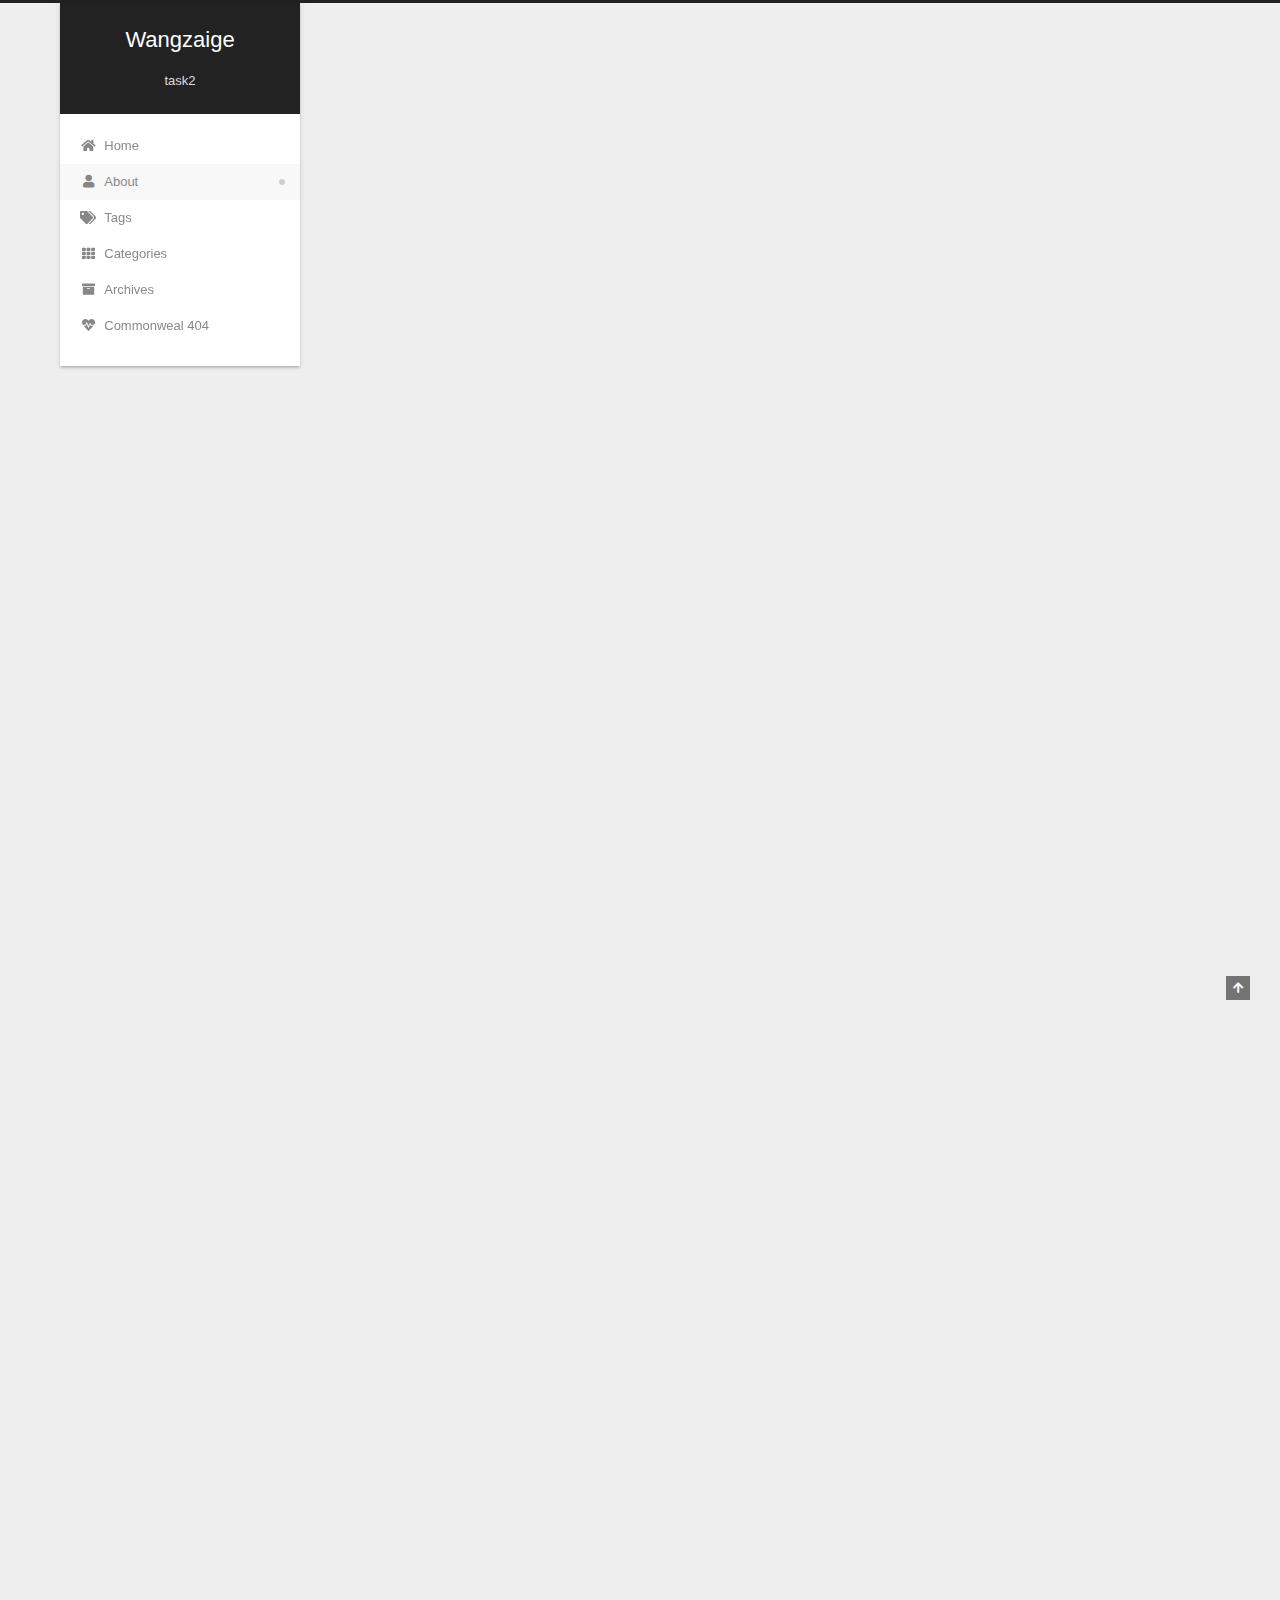
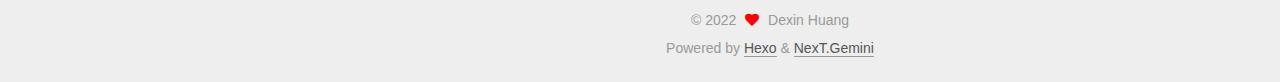
==== commit 6d3cce30: "Site updated: 2022-09-18 18:56:58" ====
--- a/about/index.html
+++ b/about/index.html
@@ -1,5 +1,5 @@
 <!DOCTYPE html>
-<html lang="zh-CN">
+<html lang="en">
 <head>
   <meta charset="UTF-8">
 <meta name="viewport" content="width=device-width, initial-scale=1, maximum-scale=2">
@@ -26,7 +26,7 @@
 <meta property="og:url" content="http://wangzaige88.github.io/about/index.html">
 <meta property="og:site_name" content="Wangzaige">
 <meta property="og:description" content="一、自我介绍我是黄德鑫，2020级计算机类03班，选择计算机这专业其一是不想浪费高考的那点分，其二是单纯认为今后㊒更多的money( *￣▽￣)。是高考分数恰好能够到达福大计算机系的门槛，并且就业前景好，薪资待遇高，于是选择这个专业。 兴趣爱好 🏀业余时间偶尔篮球对抗一下解解压 🎦啥都不想做的时候非常好打发时间，也能从中获得感悟 🦾适度健身能够给自己更好的精神状态 二、自我评估对于学习经常处">
-<meta property="og:locale" content="zh_CN">
+<meta property="og:locale" content="en_US">
 <meta property="article:published_time" content="2022-09-15T08:11:17.000Z">
 <meta property="article:modified_time" content="2022-09-17T16:59:46.331Z">
 <meta property="article:author" content="Dexin Huang">
@@ -41,7 +41,7 @@
     sidebar: "",
     isHome : false,
     isPost : false,
-    lang   : 'zh-CN'
+    lang   : 'en'
   };
 </script>
 
@@ -87,7 +87,7 @@
     <header class="header" itemscope itemtype="http://schema.org/WPHeader">
       <div class="header-inner"><div class="site-brand-container">
   <div class="site-nav-toggle">
-    <div class="toggle" aria-label="切换导航栏">
+    <div class="toggle" aria-label="Toggle navigation bar">
       <span class="toggle-line toggle-line-first"></span>
       <span class="toggle-line toggle-line-middle"></span>
       <span class="toggle-line toggle-line-last"></span>
@@ -117,32 +117,32 @@
   <ul id="menu" class="main-menu menu">
         <li class="menu-item menu-item-home">
 
-    <a href="/" rel="section"><i class="fa fa-home fa-fw"></i>首页</a>
+    <a href="/" rel="section"><i class="fa fa-home fa-fw"></i>Home</a>
 
   </li>
         <li class="menu-item menu-item-about">
 
-    <a href="/about/" rel="section"><i class="fa fa-user fa-fw"></i>关于</a>
+    <a href="/about/" rel="section"><i class="fa fa-user fa-fw"></i>About</a>
 
   </li>
         <li class="menu-item menu-item-tags">
 
-    <a href="/tags/" rel="section"><i class="fa fa-tags fa-fw"></i>标签</a>
+    <a href="/tags/" rel="section"><i class="fa fa-tags fa-fw"></i>Tags</a>
 
   </li>
         <li class="menu-item menu-item-categories">
 
-    <a href="/categories/" rel="section"><i class="fa fa-th fa-fw"></i>分类</a>
+    <a href="/categories/" rel="section"><i class="fa fa-th fa-fw"></i>Categories</a>
 
   </li>
         <li class="menu-item menu-item-archives">
 
-    <a href="/archives/" rel="section"><i class="fa fa-archive fa-fw"></i>归档</a>
+    <a href="/archives/" rel="section"><i class="fa fa-archive fa-fw"></i>Archives</a>
 
   </li>
         <li class="menu-item menu-item-commonweal">
 
-    <a href="/commonweal/" rel="section"><i class="fa fa-heartbeat fa-fw"></i>公益 404</a>
+    <a href="/commonweal/" rel="section"><i class="fa fa-heartbeat fa-fw"></i>Commonweal 404</a>
 
   </li>
   </ul>
@@ -174,7 +174,7 @@
     
     
     
-    <div class="post-block" lang="zh-CN">
+    <div class="post-block" lang="en">
       <header class="post-header">
 
 <h1 class="post-title" itemprop="name headline">HELLO!
@@ -271,10 +271,10 @@
 
       <ul class="sidebar-nav motion-element">
         <li class="sidebar-nav-toc">
-          文章目录
+          Table of Contents
         </li>
         <li class="sidebar-nav-overview">
-          站点概览
+          Overview
         </li>
       </ul>
 
@@ -297,7 +297,7 @@
           <a href="/archives/">
         
           <span class="site-state-item-count">1</span>
-          <span class="site-state-item-name">日志</span>
+          <span class="site-state-item-name">posts</span>
         </a>
       </div>
   </nav>
@@ -335,7 +335,7 @@
   </span>
   <span class="author" itemprop="copyrightHolder">Dexin Huang</span>
 </div>
-  <div class="powered-by">由 <a href="https://hexo.io/" class="theme-link" rel="noopener" target="_blank">Hexo</a> & <a href="https://theme-next.org/" class="theme-link" rel="noopener" target="_blank">NexT.Gemini</a> 强力驱动
+  <div class="powered-by">Powered by <a href="https://hexo.io/" class="theme-link" rel="noopener" target="_blank">Hexo</a> & <a href="https://theme-next.org/" class="theme-link" rel="noopener" target="_blank">NexT.Gemini</a>
   </div>
 
         
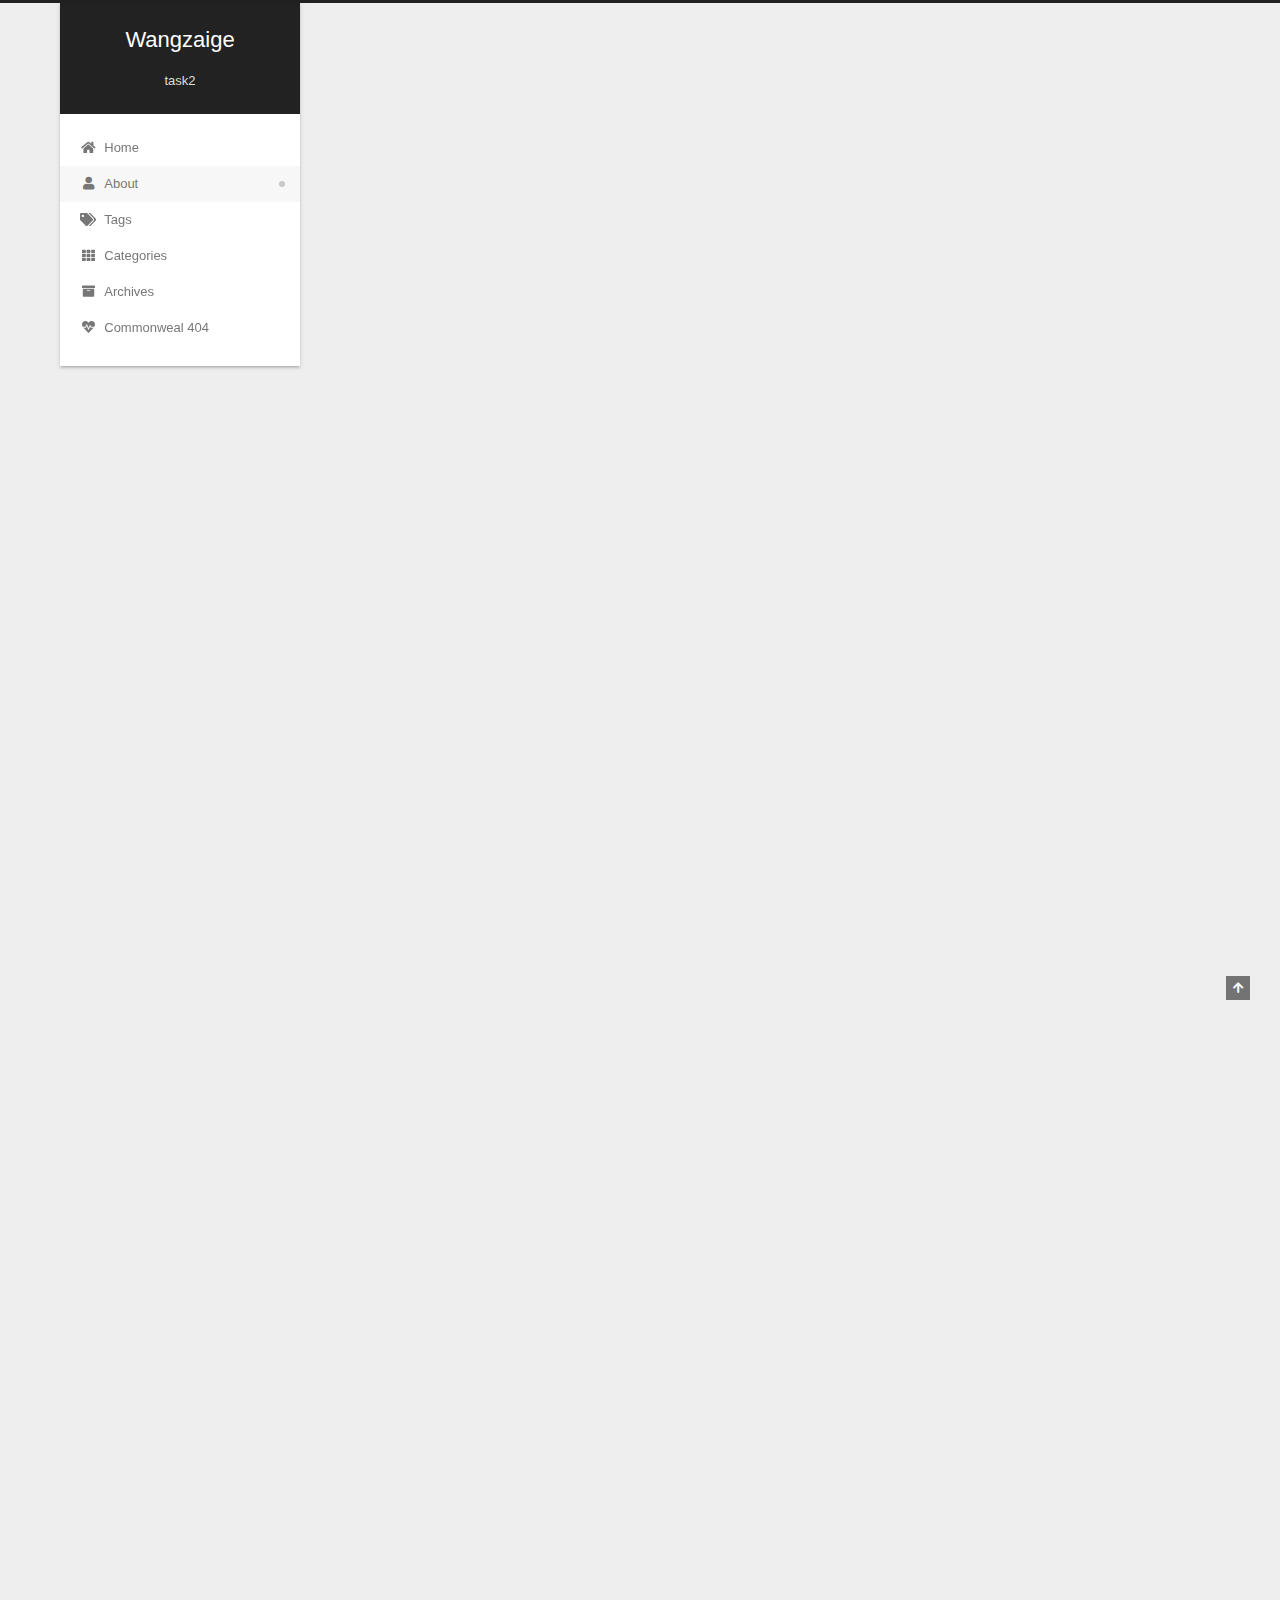
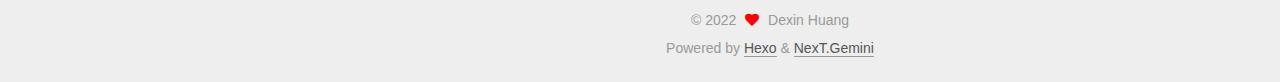
==== commit 5f89b354: "Site updated: 2022-09-18 19:31:58" ====
--- a/about/index.html
+++ b/about/index.html
@@ -352,7 +352,6 @@
   </div>
 
   
-  <script size="300" alpha="0.6" zIndex="-1" src="/lib/canvas-ribbon/canvas-ribbon.js"></script>
   <script src="/lib/anime.min.js"></script>
   <script src="/lib/velocity/velocity.min.js"></script>
   <script src="/lib/velocity/velocity.ui.min.js"></script>
